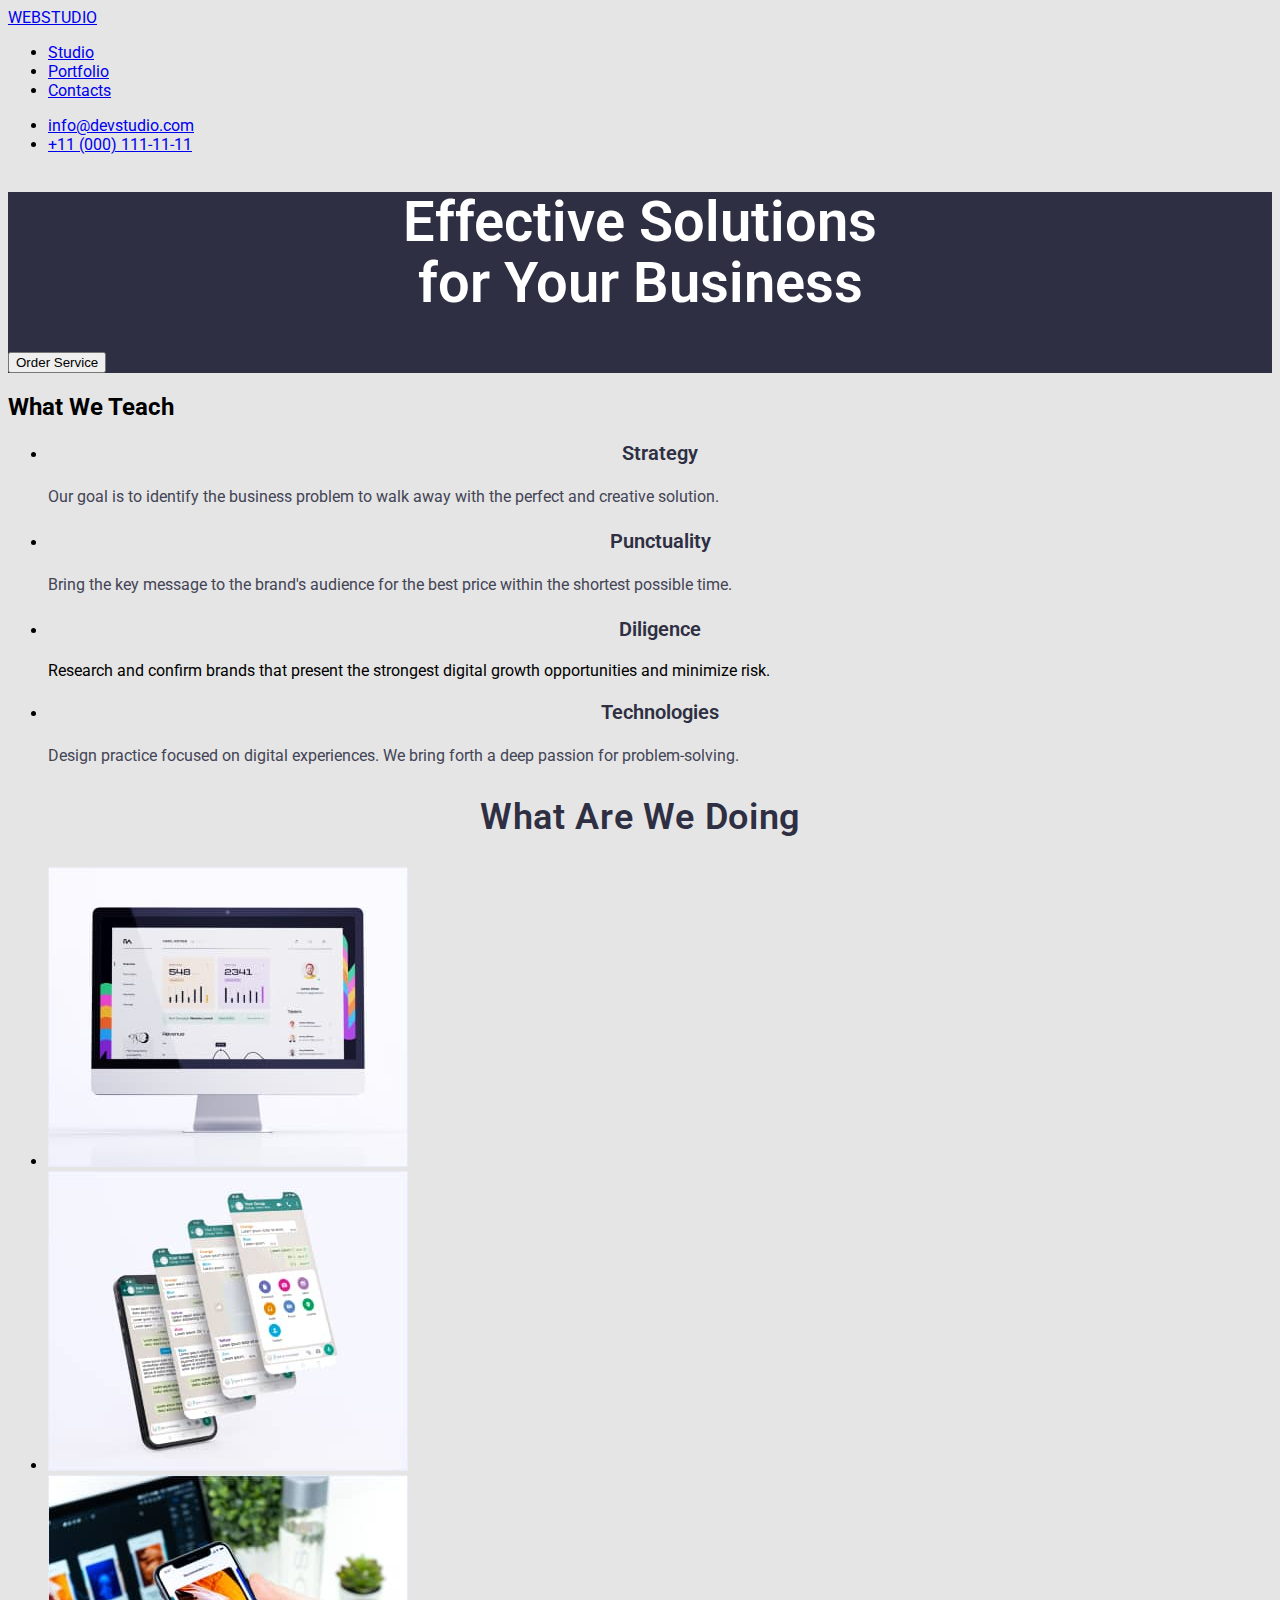
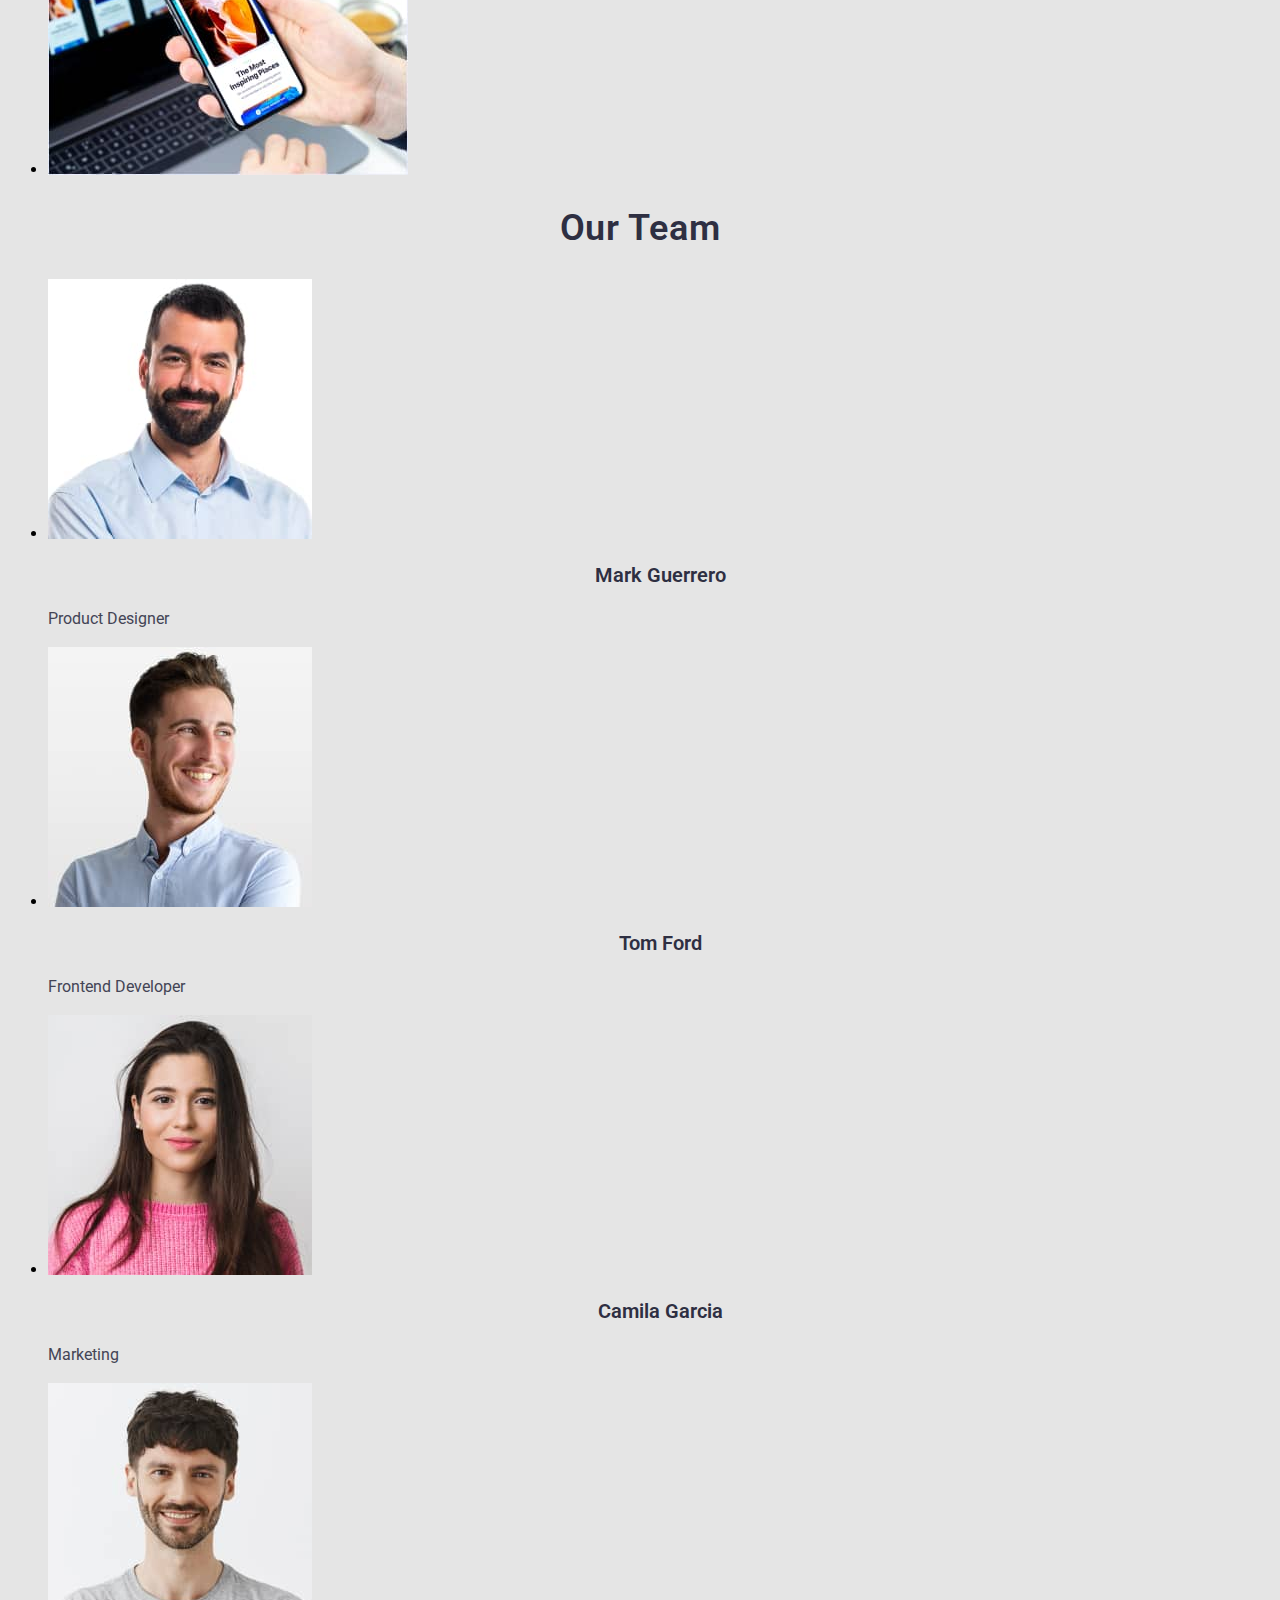
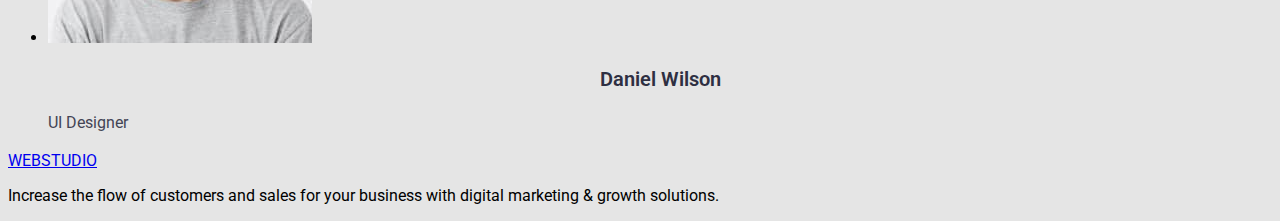
==== index.html @ 8666679b "summary" ====
<!DOCTYPE html>
<html lang="en">
  <head>
    <meta charset="UTF-8" >
    <meta http-equiv="X-UA-Compatible" content="IE=edge" >
    <meta name="viewport" content="width=device-width, initial-scale=1.0" >
    <title>Studio</title>
    <link href="https://fonts.googleapis.com/css2?family=Raleway:wght@700&family=Roboto:wght@400;500;700;900&display=swap" rel="stylesheet">
    <link rel="stylesheet" href="css/styles.css">
  </head>
  <body class="body">
    <!--шапка сторінки-->
    <header class="header">
      <nav>
        <a class="logo" href="./index.html"><span>WEB</span><span>STUDIO</span></a>
        <ul class="list-nav">
          <li><a href="./index.html">Studio</a></li>
          <li><a href="./portfolio.html">Portfolio</a></li>
          <li><a href="Contacts">Contacts</a></li>
        </ul>
      </nav>
      <ul class="list-contacts">
        <li><a href="mailto:info@devstudio.com">info@devstudio.com</a></li>
        <li><a href="tel:+110001111111">+11 (000) 111-11-11</a></li>
      </ul>
    </header>
    <main class="main">
      <!--заголовок і кнопка-->
      <section class="hero">
        <h1 class="title">Effective Solutions <br >for Your Business</h1>

        <button type="button">Order Service</button>
      </section>
      <!--Можлививй прихований заголовок 2-го типу. Перша секція тексту-->
      <section class="">
        <h2 class="hided">What We Teach</h2>
        <ul class="list-teaching" >
          <li>
            <h3 class="list-title">Strategy</h3>
            <p class="text">
              Our goal is to identify the business problem to walk away with the
              perfect and creative solution.
            </p>
          </li>
          <li>
            <h3 class="list-title">Punctuality</h3>
            <p class="text">
              Bring the key message to the brand's audience for the best price
              within the shortest possible time.
            </p>
          </li>
          <li>
            <h3 class="list-title">Diligence</h3>
            <p>
              Research and confirm brands that present the strongest digital
              growth opportunities and minimize risk.
            </p>
          </li>
          <li>
            <h3 class="list-title">Technologies</h3>
            <p class="text">
              Design practice focused on digital experiences. We bring forth a
              deep passion for problem-solving.
            </p>
          </li>
        </ul>
      </section>

      <!--список з першими фото-->
      <section class="works">
        <h2 class=secondary-title>What Are We Doing</h2>
        <ul>
          <li>
            <img src="./images/img1.jpg" alt="personal computer" width="360" >
          </li>
          <li>
            <img src="./images/img2.jpg" alt="app for phone" width="360" >
          </li>
          <li>
            <img src="./images/img3.jpg" alt="mobile phone" width="360" >
          </li>
        </ul>
      </section>

      <!--список з учасниками-->
      <section class="team">
        <h2 class="secondary-title">Our Team</h2>
        <ul>
          <li>
            <img src="./images/img4.jpg" alt="our designer" width="264" >
            <h3 class="list-title">Mark Guerrero</h3>
            <p class="text">Product Designer</p>
          </li>
          <li>
            <img src="./images/img5.jpg" alt="our developer" width="264" >
            <h3 class="list-title">Tom Ford</h3>
            <p class="text">Frontend Developer</p>
          </li>
          <li>
            <img src="./images/img6.jpg" alt="our marketing" width="264" >
            <h3 class="list-title">Camila Garcia</h3>
            <p class="text">Marketing</p>
          </li>
          <li>
            <img src="./images/img7.jpg" alt="our ul designer" width="264" >
            <h3 class="list-title">Daniel Wilson</h3>
            <p class="text">UI Designer</p>
          </li>
        </ul>
      </section>
    </main>
    <!--підвал, але без посилань-->
    <footer class="footer">
      <a class="logo" href="./index.html">WEB<span>STUDIO</span></a>
      <p class="footer-text">
        Increase the flow of customers and sales for your business with digital
        marketing & growth solutions.
      </p>
    </footer>
  </body>
</html>
---- css/styles.css ----
:root {
--primary-brand : #4D5AE5;
--text-col : #434455;
--dark : #2E2F42;


}

.body {
    font-family: 'Roboto';
    background-color: #E5E5E5;

}
.logo {

}

.hero {
  background-color: var(--dark);  
}

.title {
    color: #FFFFFF;
font-style: normal;
font-weight: 600;
font-size: 56px;
line-height: 1.1;
text-align: center;
}
.button:hover {
    
}
.secondary-title {
    color: var(--dark);
    font-style: normal;
    font-weight: 600;
    font-size: 36px;
    line-height: 1.1;
    text-align: center;
    letter-spacing: 0.02em;
    text-transform: capitalize;
}
.list-title {
font-style: normal;
font-weight: 600;
font-size: 20px;
line-height: 1.2;
text-align: center;
color: var(--dark);
}

.text {
font-style: normal;
font-weight: 400;
font-size: 16px;
line-height: 1.5;
color: var(--text-col);
}
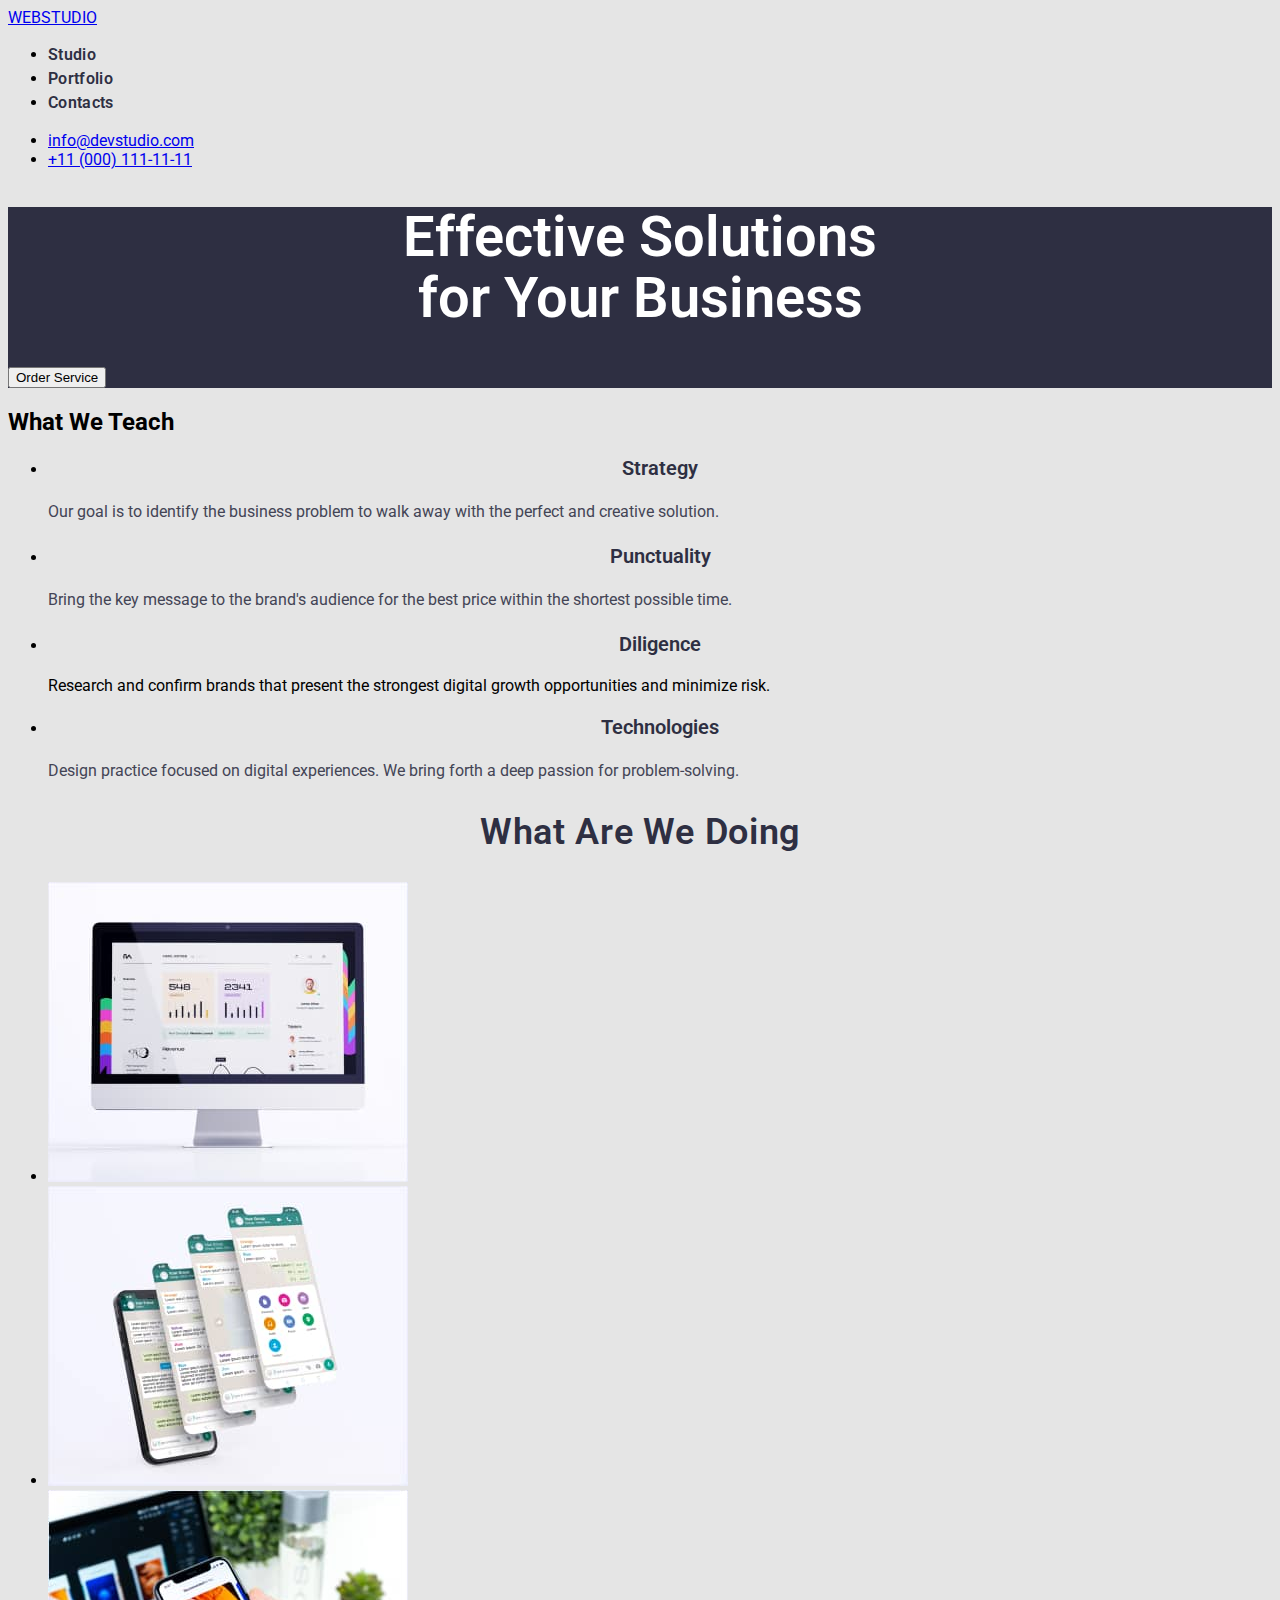
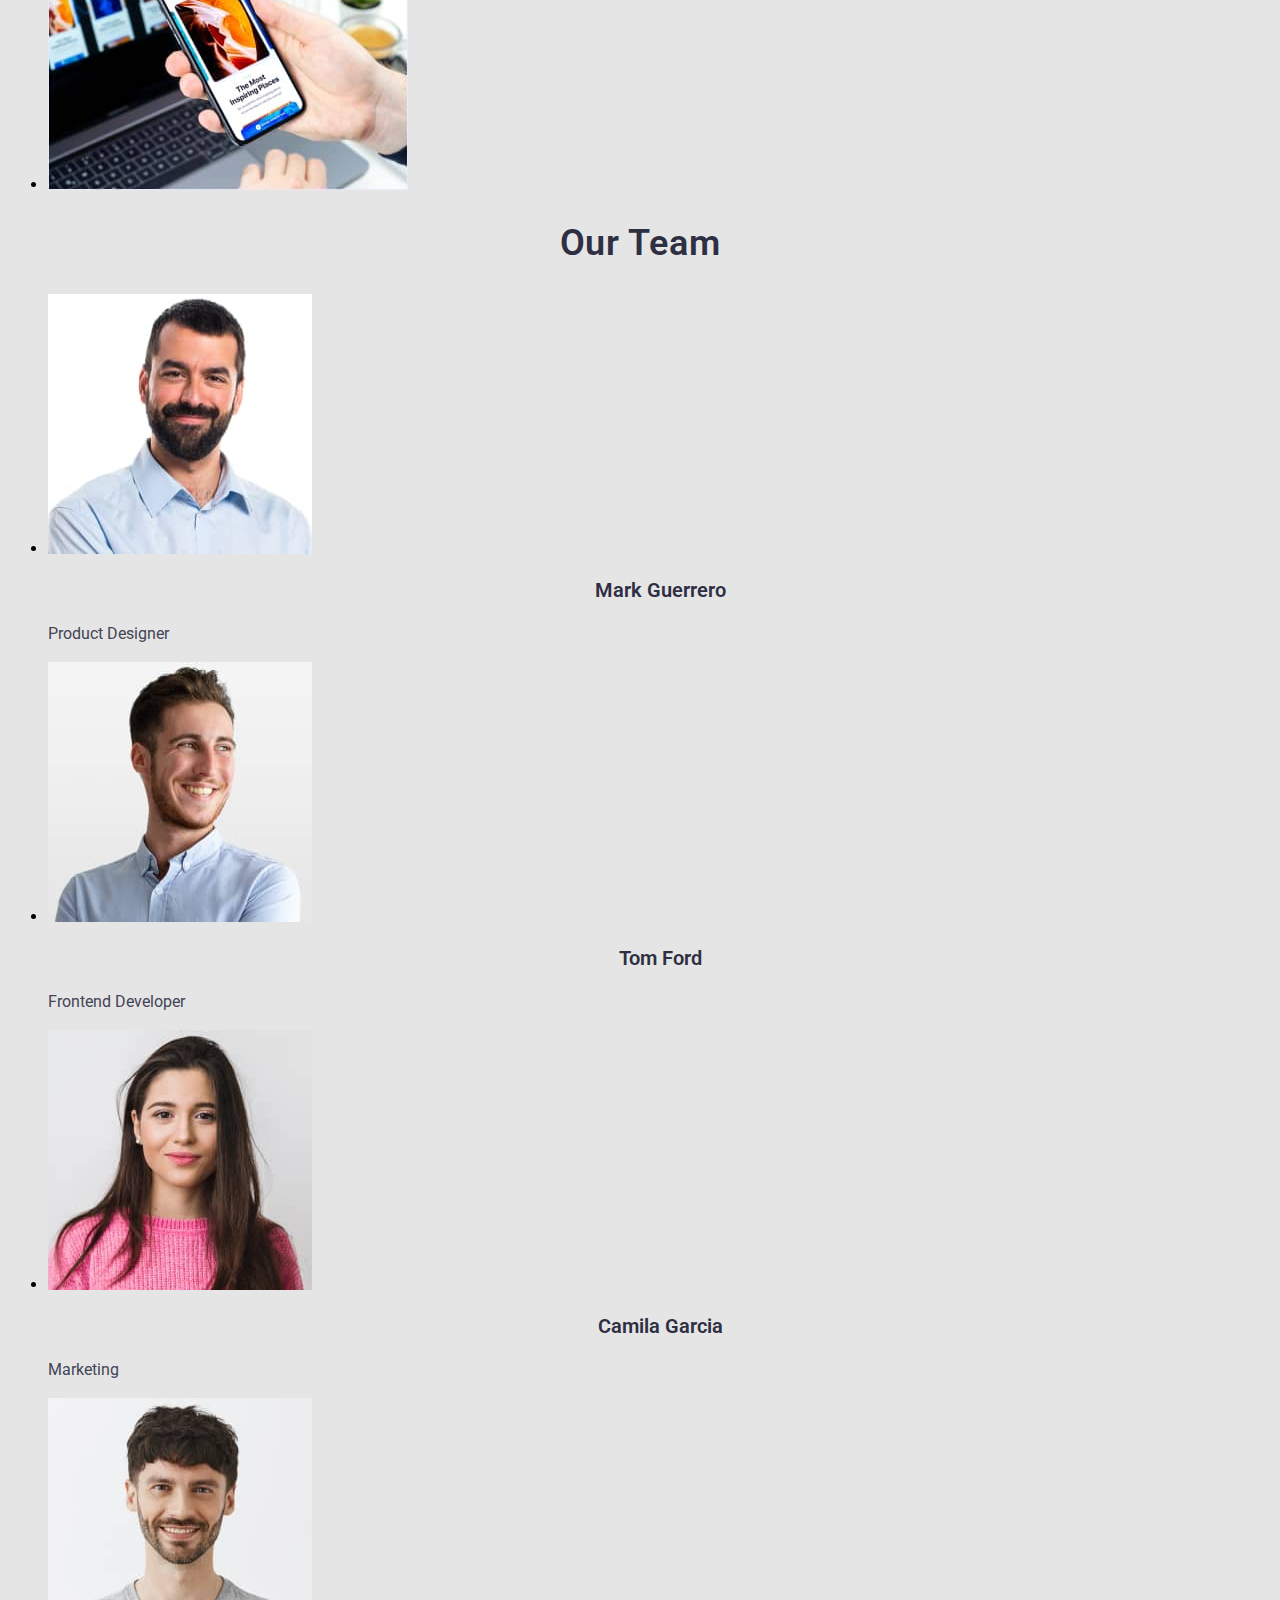
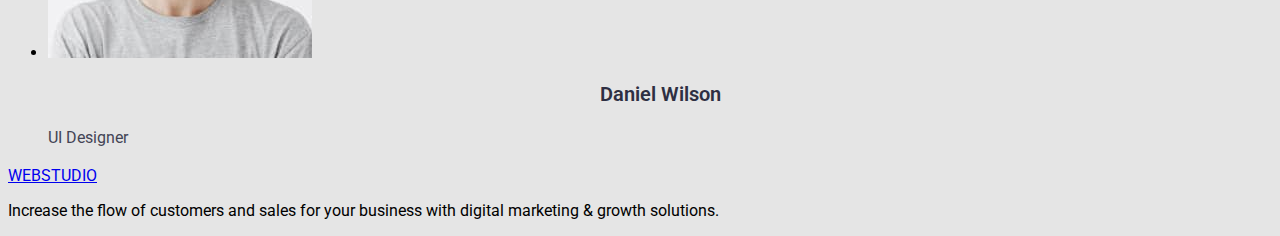
==== commit 0eadfb58: "summary" ====
--- a/index.html
+++ b/index.html
@@ -8,20 +8,26 @@
     <link href="https://fonts.googleapis.com/css2?family=Raleway:wght@700&family=Roboto:wght@400;500;700;900&display=swap" rel="stylesheet">
     <link rel="stylesheet" href="css/styles.css">
   </head>
-  <body class="body">
+  <body class="main-body">
     <!--шапка сторінки-->
-    <header class="header">
-      <nav>
+    <header class="page-header">
+      <nav class="page-nav">
         <a class="logo" href="./index.html"><span>WEB</span><span>STUDIO</span></a>
-        <ul class="list-nav">
-          <li><a href="./index.html">Studio</a></li>
-          <li><a href="./portfolio.html">Portfolio</a></li>
-          <li><a href="Contacts">Contacts</a></li>
+        <ul class="nav list">
+          <li class="nav-list-item">
+            <a class="link-nav list" href="./index.html">Studio</a>
+          </li>
+          <li class="nav-list-item">
+            <a class="link-nav list" href="./portfolio.html">Portfolio</a>
+          </li>
+          <li class="nav-list-item">
+            <a class="link-nav list" href="Contacts">Contacts</a>
+          </li>
         </ul>
       </nav>
-      <ul class="list-contacts">
-        <li><a href="mailto:info@devstudio.com">info@devstudio.com</a></li>
-        <li><a href="tel:+110001111111">+11 (000) 111-11-11</a></li>
+      <ul class="contacts list">
+        <li class="contact-list-item"><a class="contact-phone" href="mailto:info@devstudio.com">info@devstudio.com</a></li>
+        <li class="contact-list-item"><a class="contact-mail" href="tel:+110001111111">+11 (000) 111-11-11</a></li>
       </ul>
     </header>
     <main class="main">
--- a/css/styles.css
+++ b/css/styles.css
@@ -5,14 +5,29 @@
 
 
 }
+.list {
+text-decoration: none;
+}
 
-.body {
+.main-body {
     font-family: 'Roboto';
     background-color: #E5E5E5;
 
 }
 .logo {
 
+}
+.link-nav {
+font-weight: 600;
+font-size: 16px;
+line-height: 1.5;
+letter-spacing: 0.02em;
+color: #2E2F42;
+}
+
+.link-nav:hover,
+.link-nav:focus {
+    color: #434455;
 }
 
 .hero {
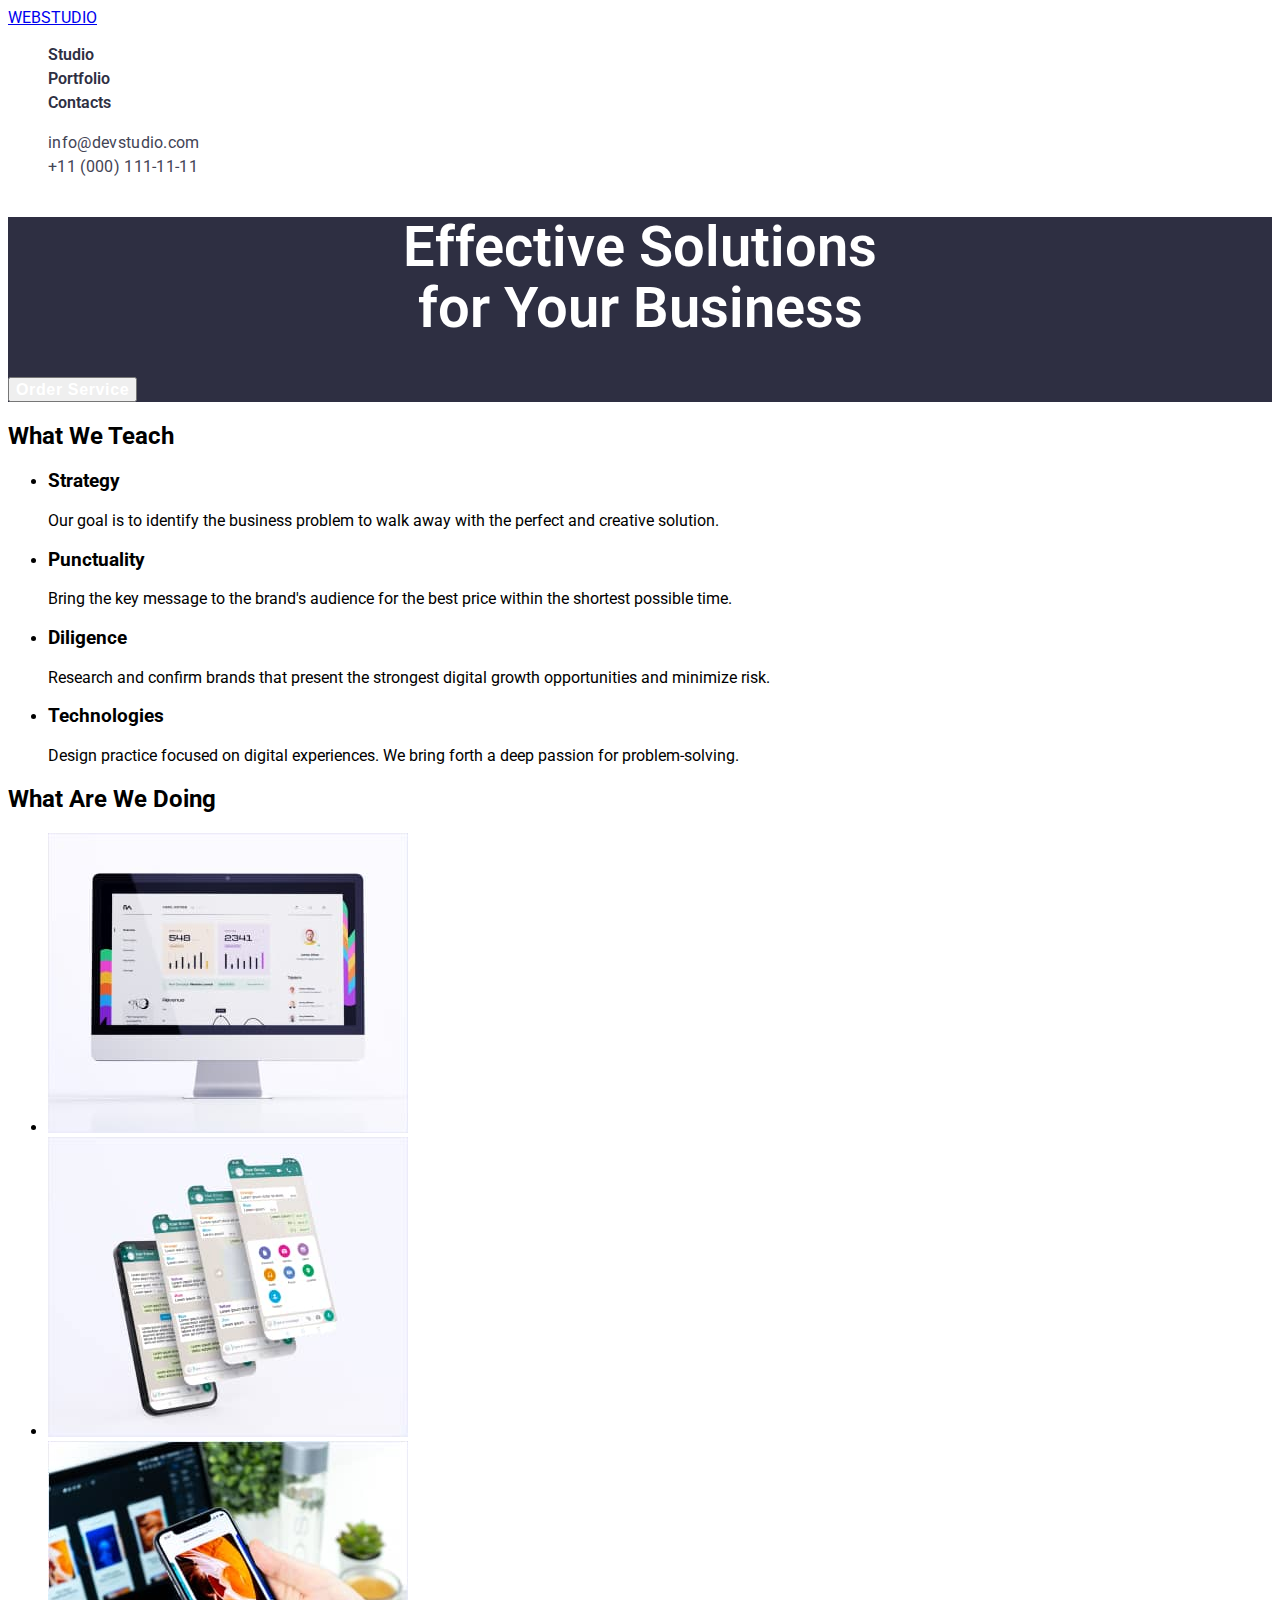
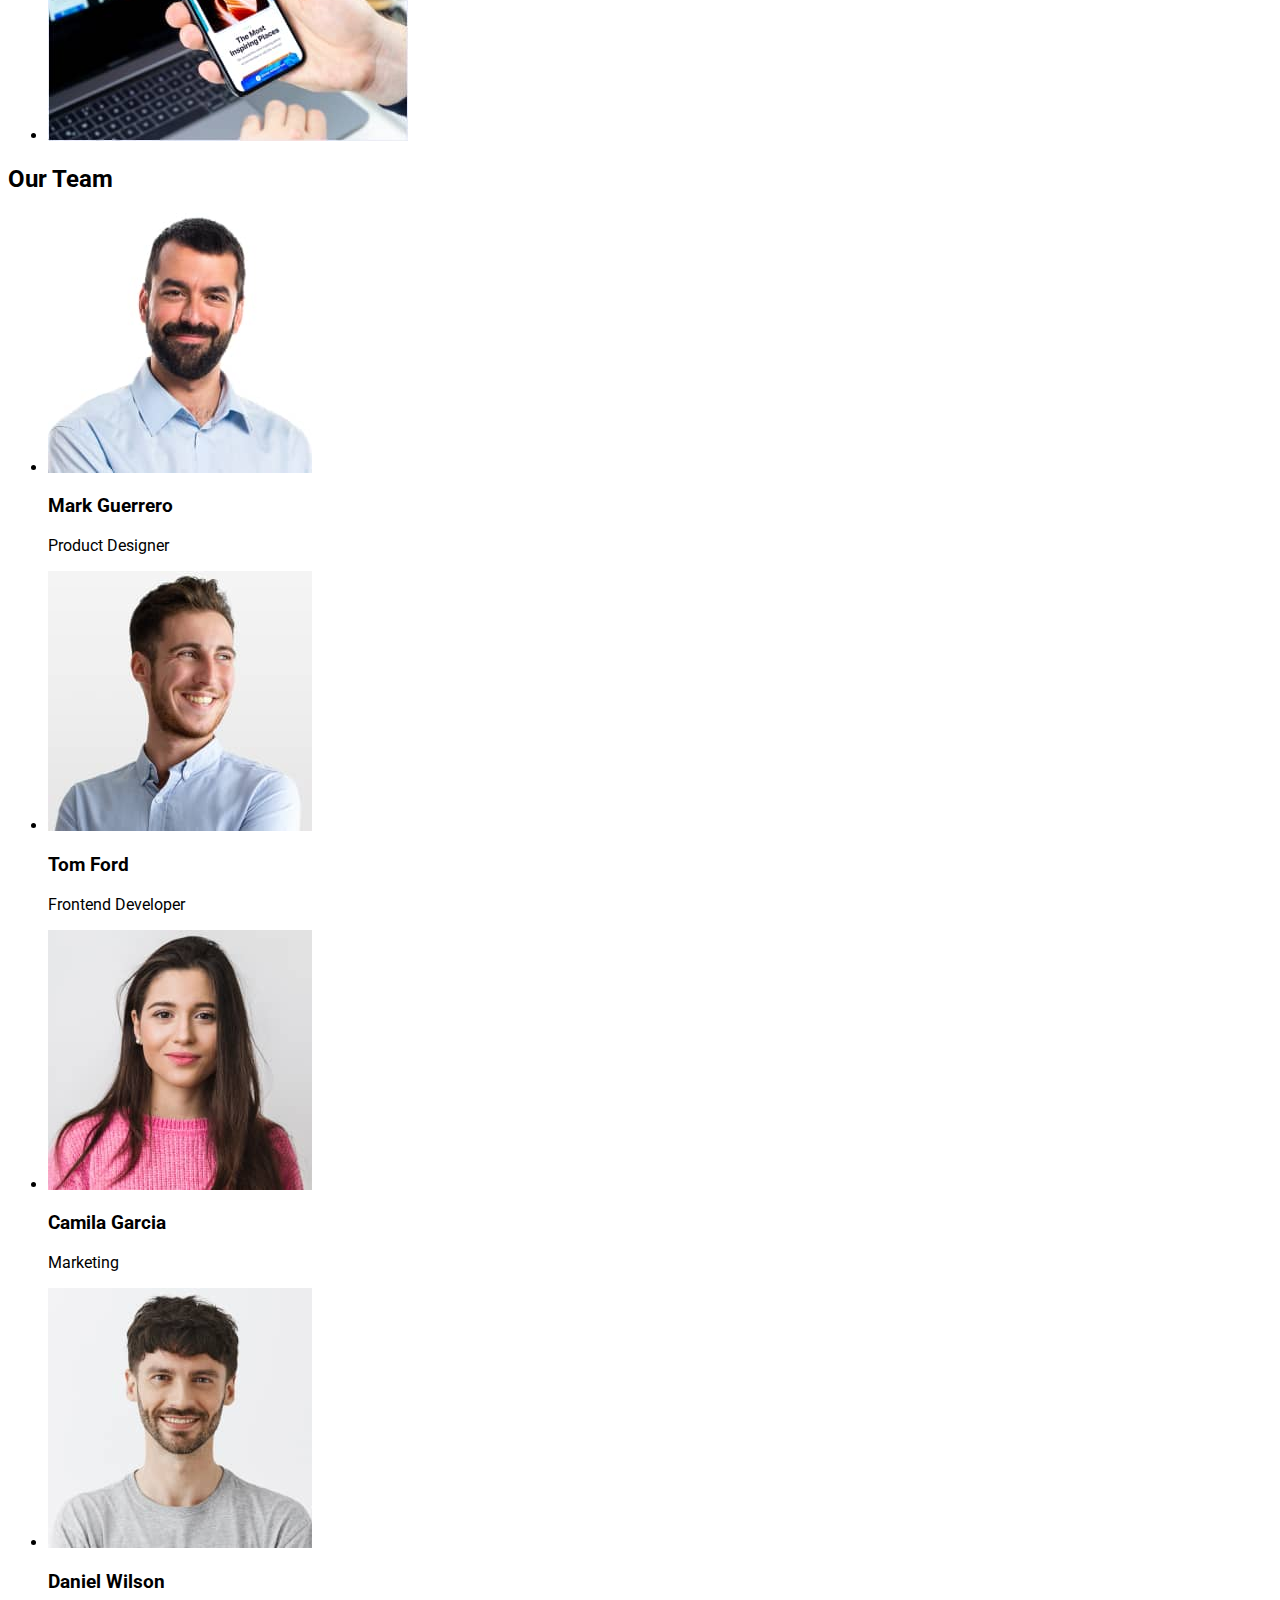
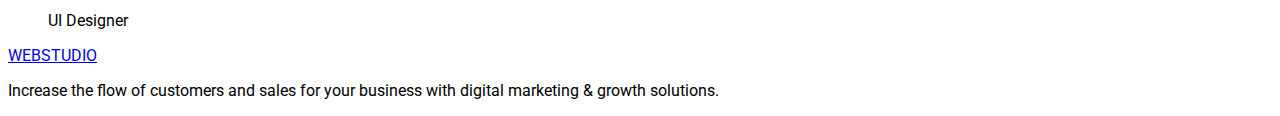
==== commit e3270290: "summary" ====
--- a/index.html
+++ b/index.html
@@ -8,63 +8,63 @@
     <link href="https://fonts.googleapis.com/css2?family=Raleway:wght@700&family=Roboto:wght@400;500;700;900&display=swap" rel="stylesheet">
     <link rel="stylesheet" href="css/styles.css">
   </head>
-  <body class="main-body">
+  <body class="page">
     <!--шапка сторінки-->
     <header class="page-header">
       <nav class="page-nav">
         <a class="logo" href="./index.html"><span>WEB</span><span>STUDIO</span></a>
-        <ul class="nav list">
-          <li class="nav-list-item">
-            <a class="link-nav list" href="./index.html">Studio</a>
+        <ul class="menu list">
+          <li class="menu-item">
+            <a class="menu-link link" href="./index.html">Studio</a>
           </li>
-          <li class="nav-list-item">
-            <a class="link-nav list" href="./portfolio.html">Portfolio</a>
+          <li class="menu-item">
+            <a class="menu-link link" href="./portfolio.html">Portfolio</a>
           </li>
-          <li class="nav-list-item">
-            <a class="link-nav list" href="Contacts">Contacts</a>
+          <li class="menu-item">
+            <a class="menu-link link" href="./Contacts">Contacts</a>
           </li>
         </ul>
       </nav>
-      <ul class="contacts list">
-        <li class="contact-list-item"><a class="contact-phone" href="mailto:info@devstudio.com">info@devstudio.com</a></li>
-        <li class="contact-list-item"><a class="contact-mail" href="tel:+110001111111">+11 (000) 111-11-11</a></li>
+      <ul class="menu-contacts list">
+        <li><a class="contact-phone link" href="mailto:info@devstudio.com">info@devstudio.com</a></li>
+        <li><a class="contact-mail link" href="tel:+110001111111">+11 (000) 111-11-11</a></li>
       </ul>
     </header>
-    <main class="main">
+    <main class="">
       <!--заголовок і кнопка-->
       <section class="hero">
-        <h1 class="title">Effective Solutions <br >for Your Business</h1>
+        <h1 class="hero-title">Effective Solutions <br >for Your Business</h1>
 
-        <button type="button">Order Service</button>
+        <button class="btn" type="button">Order Service</button>
       </section>
       <!--Можлививй прихований заголовок 2-го типу. Перша секція тексту-->
       <section class="">
         <h2 class="hided">What We Teach</h2>
-        <ul class="list-teaching" >
+        <ul class="" >
           <li>
-            <h3 class="list-title">Strategy</h3>
-            <p class="text">
+            <h3 class="">Strategy</h3>
+            <p class="">
               Our goal is to identify the business problem to walk away with the
               perfect and creative solution.
             </p>
           </li>
           <li>
-            <h3 class="list-title">Punctuality</h3>
-            <p class="text">
+            <h3 class="">Punctuality</h3>
+            <p class="">
               Bring the key message to the brand's audience for the best price
               within the shortest possible time.
             </p>
           </li>
           <li>
-            <h3 class="list-title">Diligence</h3>
+            <h3 class="">Diligence</h3>
             <p>
               Research and confirm brands that present the strongest digital
               growth opportunities and minimize risk.
             </p>
           </li>
           <li>
-            <h3 class="list-title">Technologies</h3>
-            <p class="text">
+            <h3 class="">Technologies</h3>
+            <p class="">
               Design practice focused on digital experiences. We bring forth a
               deep passion for problem-solving.
             </p>
@@ -73,9 +73,9 @@
       </section>
 
       <!--список з першими фото-->
-      <section class="works">
-        <h2 class=secondary-title>What Are We Doing</h2>
-        <ul>
+      <section class="">
+        <h2 class="">What Are We Doing</h2>
+        <ul class="">
           <li>
             <img src="./images/img1.jpg" alt="personal computer" width="360" >
           </li>
@@ -89,36 +89,36 @@
       </section>
 
       <!--список з учасниками-->
-      <section class="team">
-        <h2 class="secondary-title">Our Team</h2>
-        <ul>
+      <section class="">
+        <h2 class="">Our Team</h2>
+        <ul class="">
           <li>
             <img src="./images/img4.jpg" alt="our designer" width="264" >
-            <h3 class="list-title">Mark Guerrero</h3>
-            <p class="text">Product Designer</p>
+            <h3 class="">Mark Guerrero</h3>
+            <p class="">Product Designer</p>
           </li>
           <li>
             <img src="./images/img5.jpg" alt="our developer" width="264" >
-            <h3 class="list-title">Tom Ford</h3>
-            <p class="text">Frontend Developer</p>
+            <h3 class="">Tom Ford</h3>
+            <p class="">Frontend Developer</p>
           </li>
           <li>
             <img src="./images/img6.jpg" alt="our marketing" width="264" >
-            <h3 class="list-title">Camila Garcia</h3>
-            <p class="text">Marketing</p>
+            <h3 class="">Camila Garcia</h3>
+            <p class="">Marketing</p>
           </li>
           <li>
             <img src="./images/img7.jpg" alt="our ul designer" width="264" >
-            <h3 class="list-title">Daniel Wilson</h3>
-            <p class="text">UI Designer</p>
+            <h3 class="">Daniel Wilson</h3>
+            <p class="">UI Designer</p>
           </li>
         </ul>
       </section>
     </main>
     <!--підвал, але без посилань-->
-    <footer class="footer">
+    <footer>
       <a class="logo" href="./index.html">WEB<span>STUDIO</span></a>
-      <p class="footer-text">
+      <p class="">
         Increase the flow of customers and sales for your business with digital
         marketing & growth solutions.
       </p>
--- a/css/styles.css
+++ b/css/styles.css
@@ -2,72 +2,79 @@
 --primary-brand : #4D5AE5;
 --text-col : #434455;
 --dark : #2E2F42;
-
-
+--subtle-text : #8E8F99;
+--accent : #E7E9FC;
+--light : #F4F4FD;
+--success : #31D0AA;
 }
-.list {
-text-decoration: none;
+body {
+    font-family: 'Roboto', sans-serif;
+    background-color: #ffffff;
 }
 
-.main-body {
-    font-family: 'Roboto';
-    background-color: #E5E5E5;
-
+.list {
+    list-style: none; 
 }
-.logo {
-
+.link {
+    text-decoration: none;
 }
-.link-nav {
+.menu-link {
 font-weight: 600;
+font-size: 16px;
+line-height: 24px;
+letter-spacing: 1.5;
+color: var(--dark);
+}
+.contact-phone {
+font-weight: 400;
 font-size: 16px;
 line-height: 1.5;
 letter-spacing: 0.02em;
-color: #2E2F42;
+color: var(--text-col);
 }
-
-.link-nav:hover,
-.link-nav:focus {
-    color: #434455;
+.contact-phone:hover,
+.contact-phone:focus {
+    color: var(--primary-brand)
+}
+.contact-mail {
+font-weight: 400;
+font-size: 16px;
+line-height: 1.5;
+letter-spacing: 0.02em;
+color: #434455;
+}
+.contact-mail:hover,
+.contact-mail:focus {
+    color: #4D5AE5;
 }
 
 .hero {
-  background-color: var(--dark);  
+    background-color: var(--dark);  
+  }
+.hero-title {
+      color: #FFFFFF;
+  font-style: normal;
+  font-weight: 600;
+  font-size: 56px;
+  line-height: 1.1;
+  text-align: center;
+  }
+
+.btn {
+font-weight: 600;
+font-size: 16px;
+line-height: 1.19;
+display: flex;
+align-items: center;
+letter-spacing: 0.04em;
+color: #FFFFFF;
+cursor: pointer;
+}
+.btn:hover,
+.btn:focus {
+    background-color: var(--primary-brand);
+    color: #ffffff;
 }
 
-.title {
-    color: #FFFFFF;
-font-style: normal;
-font-weight: 600;
-font-size: 56px;
-line-height: 1.1;
-text-align: center;
-}
-.button:hover {
-    
-}
-.secondary-title {
-    color: var(--dark);
-    font-style: normal;
-    font-weight: 600;
-    font-size: 36px;
-    line-height: 1.1;
-    text-align: center;
-    letter-spacing: 0.02em;
-    text-transform: capitalize;
-}
-.list-title {
-font-style: normal;
-font-weight: 600;
-font-size: 20px;
-line-height: 1.2;
-text-align: center;
-color: var(--dark);
-}
 
-.text {
-font-style: normal;
-font-weight: 400;
-font-size: 16px;
-line-height: 1.5;
-color: var(--text-col);
-}
+
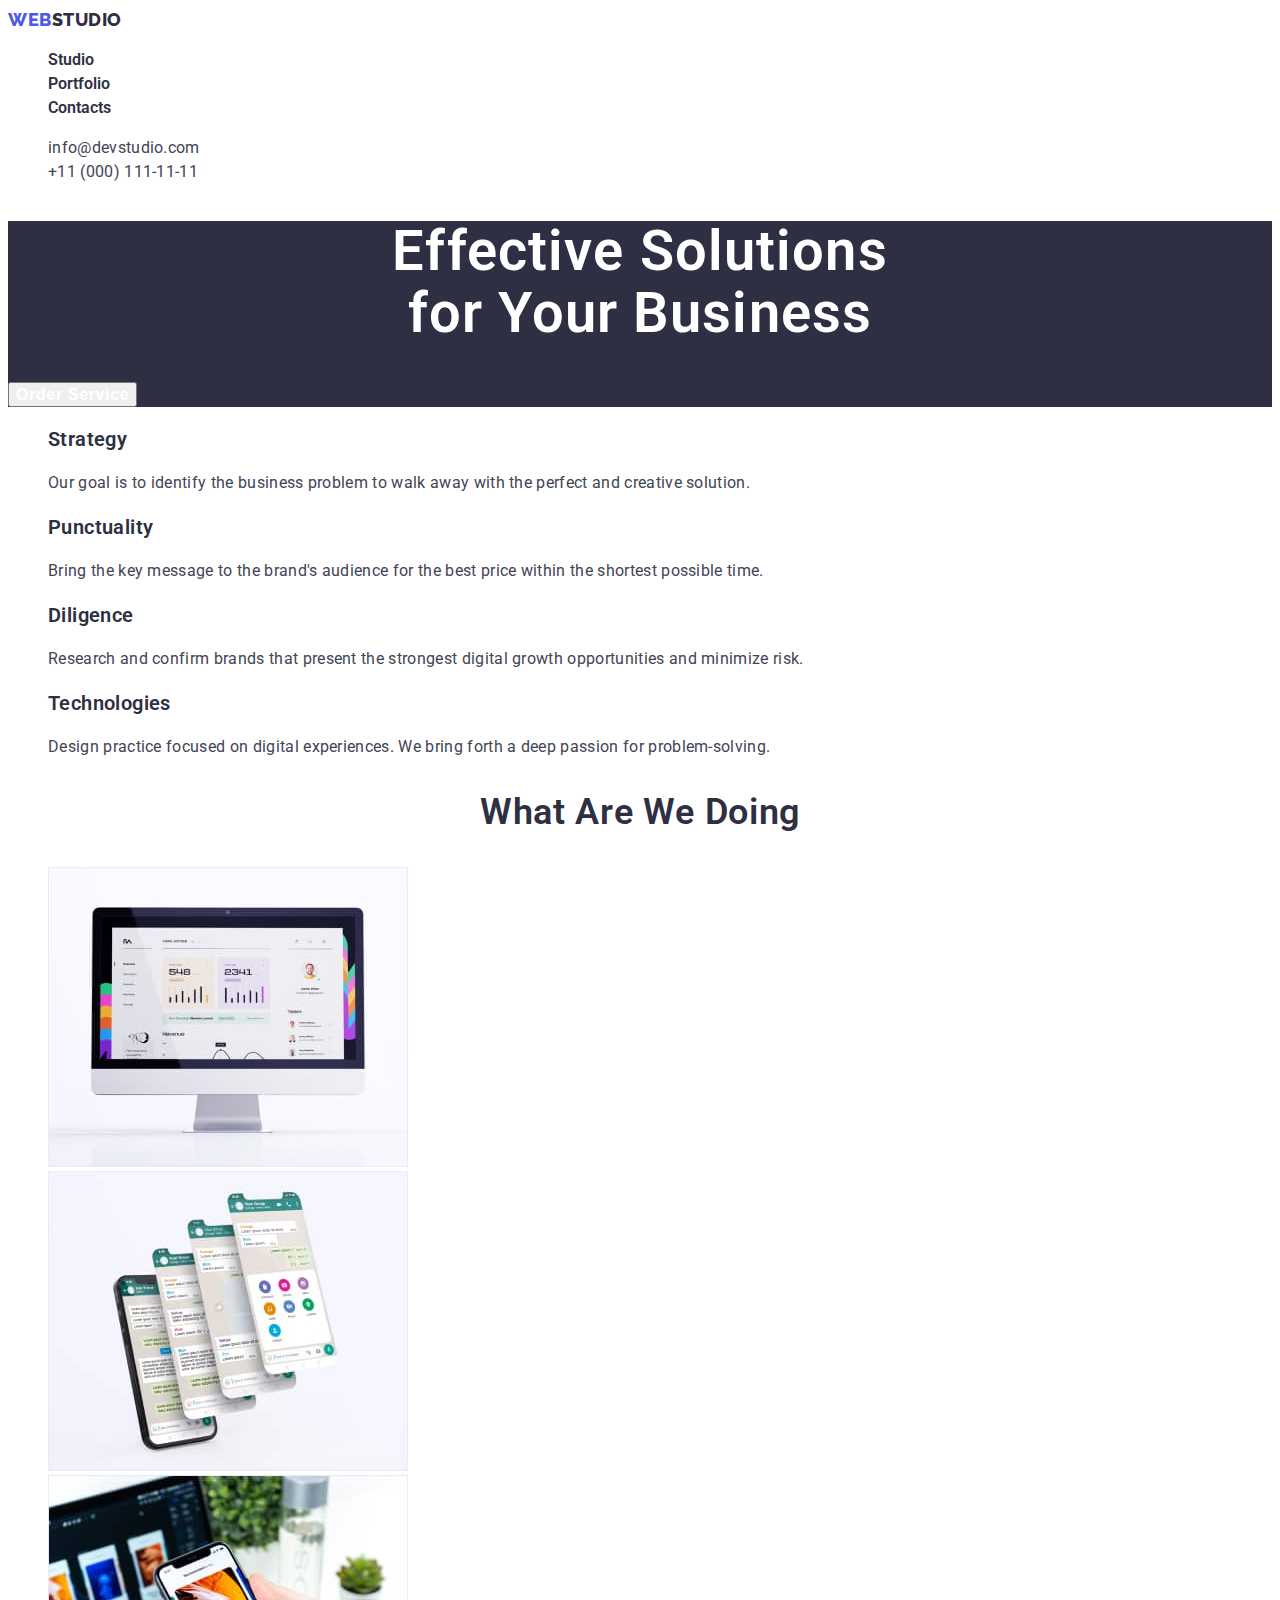
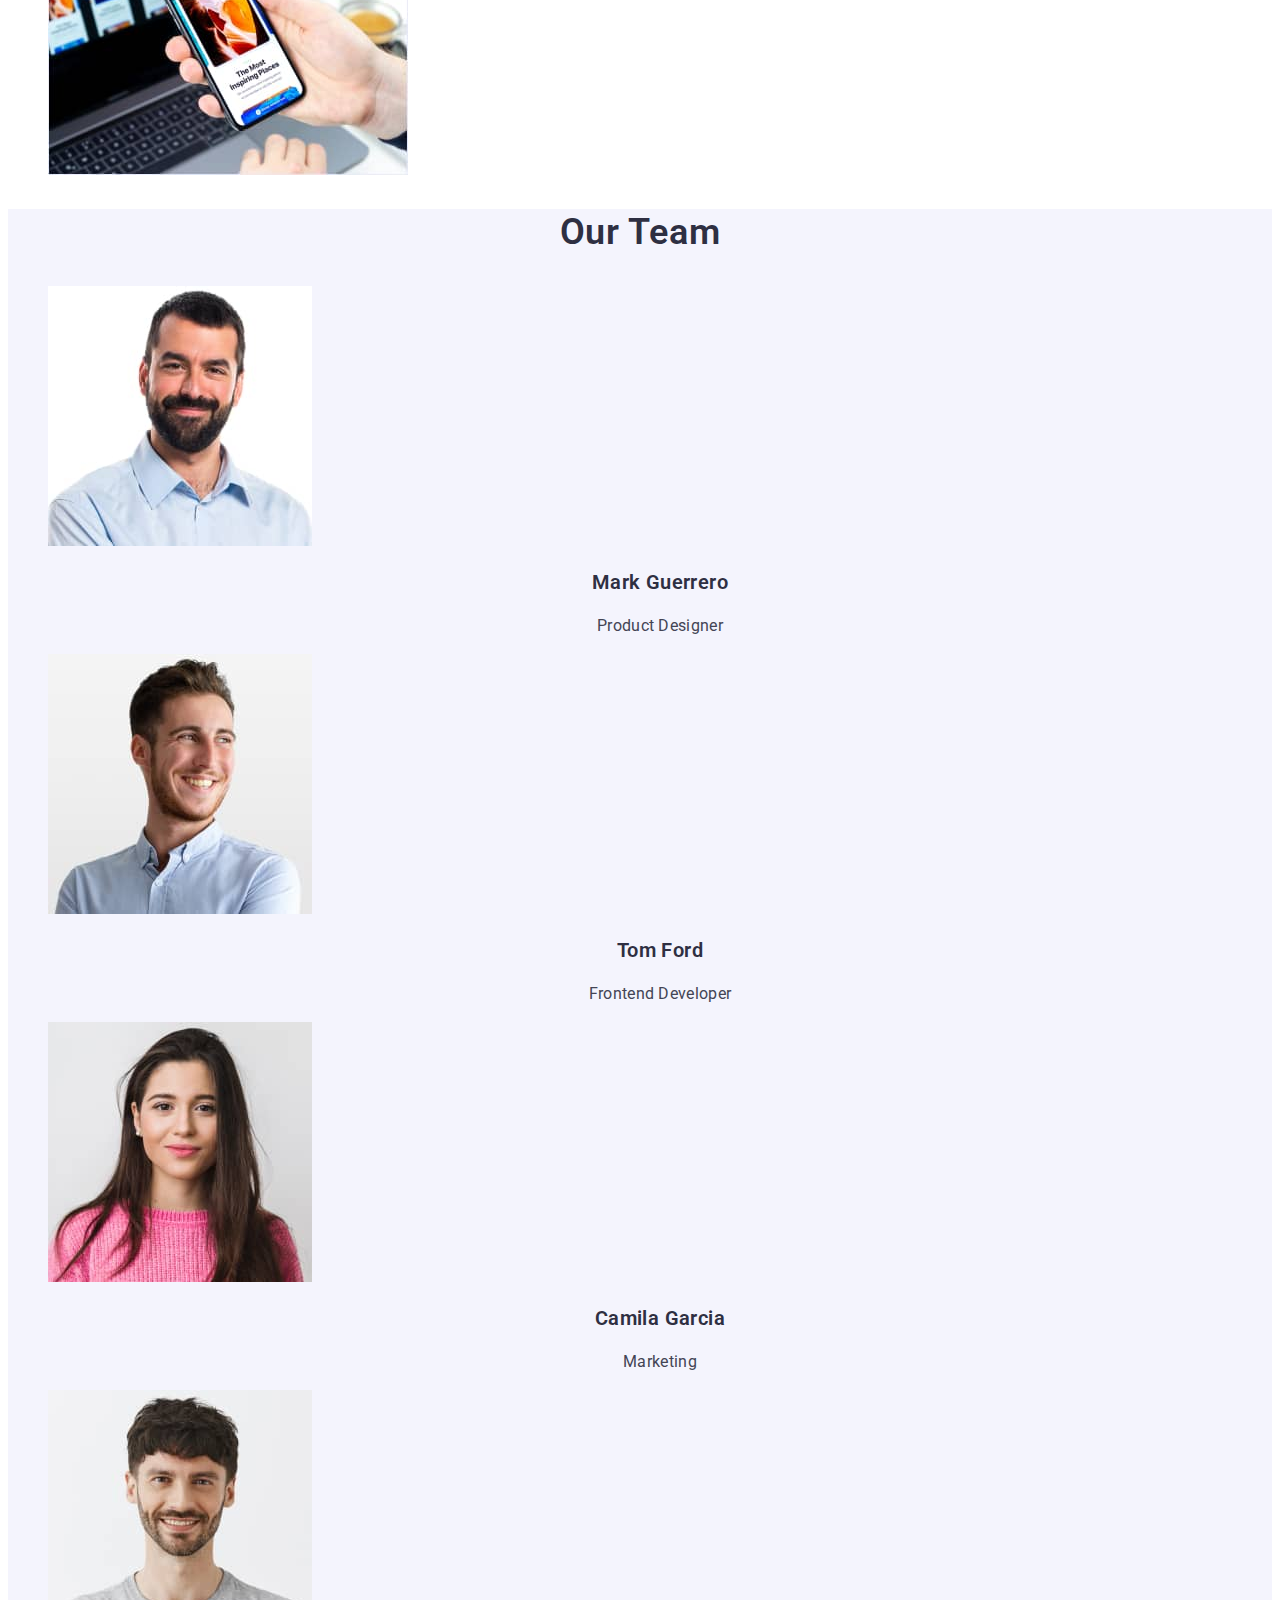
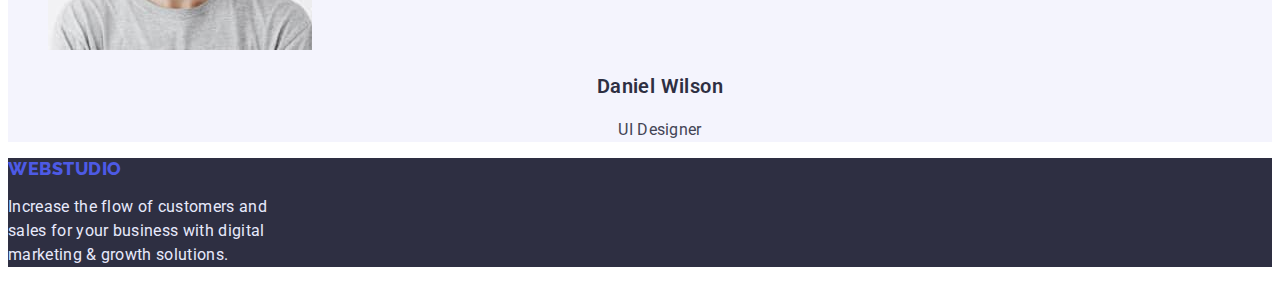
==== commit 4096624e: "summary" ====
--- a/index.html
+++ b/index.html
@@ -12,7 +12,7 @@
     <!--шапка сторінки-->
     <header class="page-header">
       <nav class="page-nav">
-        <a class="logo" href="./index.html"><span>WEB</span><span>STUDIO</span></a>
+        <a class="logo link" href="./index.html">WEB<span class="text-logo">STUDIO</span></a>
         <ul class="menu list">
           <li class="menu-item">
             <a class="menu-link link" href="./index.html">Studio</a>
@@ -30,7 +30,7 @@
         <li><a class="contact-mail link" href="tel:+110001111111">+11 (000) 111-11-11</a></li>
       </ul>
     </header>
-    <main class="">
+    <main class="content">
       <!--заголовок і кнопка-->
       <section class="hero">
         <h1 class="hero-title">Effective Solutions <br >for Your Business</h1>
@@ -38,33 +38,33 @@
         <button class="btn" type="button">Order Service</button>
       </section>
       <!--Можлививй прихований заголовок 2-го типу. Перша секція тексту-->
-      <section class="">
+      <section class="section-work">
         <h2 class="hided">What We Teach</h2>
-        <ul class="" >
+        <ul class="works-list list" >
           <li>
-            <h3 class="">Strategy</h3>
-            <p class="">
+            <h3 class="works-title">Strategy</h3>
+            <p class="text">
               Our goal is to identify the business problem to walk away with the
               perfect and creative solution.
             </p>
           </li>
           <li>
-            <h3 class="">Punctuality</h3>
-            <p class="">
+            <h3 class="works-title">Punctuality</h3>
+            <p class="text">
               Bring the key message to the brand's audience for the best price
               within the shortest possible time.
             </p>
           </li>
           <li>
-            <h3 class="">Diligence</h3>
-            <p>
+            <h3 class="works-title">Diligence</h3>
+            <p class="text">
               Research and confirm brands that present the strongest digital
               growth opportunities and minimize risk.
             </p>
           </li>
           <li>
-            <h3 class="">Technologies</h3>
-            <p class="">
+            <h3 class="works-title">Technologies</h3>
+            <p class="text">
               Design practice focused on digital experiences. We bring forth a
               deep passion for problem-solving.
             </p>
@@ -73,53 +73,53 @@
       </section>
 
       <!--список з першими фото-->
-      <section class="">
-        <h2 class="">What Are We Doing</h2>
-        <ul class="">
-          <li>
+      <section class="section-app">
+        <h2 class="secondary-title">What Are We Doing</h2>
+        <ul class="apps-list list">
+          <li class="apps-list-item">
             <img src="./images/img1.jpg" alt="personal computer" width="360" >
           </li>
-          <li>
+          <li class="apps-list-item">
             <img src="./images/img2.jpg" alt="app for phone" width="360" >
           </li>
-          <li>
+          <li class="apps-list-item">
             <img src="./images/img3.jpg" alt="mobile phone" width="360" >
           </li>
         </ul>
       </section>
 
       <!--список з учасниками-->
-      <section class="">
-        <h2 class="">Our Team</h2>
-        <ul class="">
-          <li>
+      <section class="section-team">
+        <h2 class="secondary-title">Our Team</h2>
+        <ul class="team-list list">
+          <li class="team-list-item">
             <img src="./images/img4.jpg" alt="our designer" width="264" >
-            <h3 class="">Mark Guerrero</h3>
-            <p class="">Product Designer</p>
+            <h3 class="team-title">Mark Guerrero</h3>
+            <p class="team-text">Product Designer</p>
           </li>
-          <li>
+          <li class="team-list-item">
             <img src="./images/img5.jpg" alt="our developer" width="264" >
-            <h3 class="">Tom Ford</h3>
-            <p class="">Frontend Developer</p>
+            <h3 class="team-title">Tom Ford</h3>
+            <p class="team-text">Frontend Developer</p>
           </li>
-          <li>
+          <li class="team-list-item">
             <img src="./images/img6.jpg" alt="our marketing" width="264" >
-            <h3 class="">Camila Garcia</h3>
-            <p class="">Marketing</p>
+            <h3 class="team-title">Camila Garcia</h3>
+            <p class="team-text">Marketing</p>
           </li>
-          <li>
+          <li class="team-list-item">
             <img src="./images/img7.jpg" alt="our ul designer" width="264" >
-            <h3 class="">Daniel Wilson</h3>
-            <p class="">UI Designer</p>
+            <h3 class="team-title">Daniel Wilson</h3>
+            <p class="team-text">UI Designer</p>
           </li>
         </ul>
       </section>
     </main>
     <!--підвал, але без посилань-->
-    <footer>
-      <a class="logo" href="./index.html">WEB<span>STUDIO</span></a>
-      <p class="">
-        Increase the flow of customers and sales for your business with digital
+    <footer class="page-footer">
+      <a class="logo-footer link" href="./index.html">WEB<span class="text-logo-footer">STUDIO</span></a>
+      <p class="text-footer">
+        Increase the flow of customers and <br> sales for your business with digital <br>
         marketing & growth solutions.
       </p>
     </footer>
--- a/css/styles.css
+++ b/css/styles.css
@@ -17,6 +17,23 @@
 }
 .link {
     text-decoration: none;
+}
+.page-header {
+    background-color: #fff;
+}
+.logo {
+color: #4D5AE5;
+font-family: 'Raleway';
+font-weight: 800;
+font-size: 18px;
+line-height: 1.33;
+display: flex;
+align-items: center;
+letter-spacing: 0.03em;
+text-transform: uppercase;
+}
+.text-logo {
+    color: #2E2F42;
 }
 .menu-link {
 font-weight: 600;
@@ -41,23 +58,23 @@
 font-size: 16px;
 line-height: 1.5;
 letter-spacing: 0.02em;
-color: #434455;
+color: var(--text-col);
 }
 .contact-mail:hover,
 .contact-mail:focus {
-    color: #4D5AE5;
+    color: var(--primary-brand);
 }
 
 .hero {
     background-color: var(--dark);  
   }
 .hero-title {
-      color: #FFFFFF;
-  font-style: normal;
+      color: #FFFFFF;;
   font-weight: 600;
   font-size: 56px;
   line-height: 1.1;
   text-align: center;
+  letter-spacing: 0.02em;
   }
 
 .btn {
@@ -75,6 +92,89 @@
     background-color: var(--primary-brand);
     color: #ffffff;
 }
+.filter-btn {
+    
+}
+.hided {
+    display: none;
+}
+.secondary-title {
+    font-weight: 600;
+    font-size: 36px;
+    line-height: 1.33;
+    text-align: center;
+    letter-spacing: 0.02em;
+    text-transform: capitalize;
+    color: #2E2F42;
+}
+
+.works-title {
+    font-weight: 600;
+    font-size: 20px;
+    line-height: 1.2;
+    letter-spacing: 0.02em;
+    color: #2E2F42; 
+}
+.team-title {
+    font-weight: 600;
+    font-size: 20px;
+    line-height: 1.2;
+    letter-spacing: 0.02em;
+    text-align: center;
+    color: #2E2F42;
+}
+.text {
+font-weight: 400;
+font-size: 16px;
+line-height: 1.5;
+letter-spacing: 0.02em;
+color: #434455;
+}
+.team-text {
+font-weight: 400;
+font-size: 16px;
+line-height: 1.5;
+text-align: center;
+letter-spacing: 0.02em;
+color: #434455;
+}
+.section-team {
+ background-color: var(--light);
+}
+.page-footer {
+    background-color: var(--dark);
+}
+.logo-footer {
+    font-family: 'Raleway';
+    font-weight: 800;
+    font-size: 18px;
+    line-height: 1.17;
+    display: flex;
+    align-items: center;
+    letter-spacing: 0.03em;
+    text-transform: uppercase;
+    color: #4D5AE5;
+}
+.text-logo-footer {
+    font-family: 'Raleway';
+    font-weight: 800;
+    font-size: 18px;
+    line-height: 1.17;
+    display: flex;
+    align-items: center;
+    letter-spacing: 0.03em;
+    text-transform: uppercase;
+    color: #4D5AE5;
+}
+.text-footer {
+    font-weight: 400;
+    font-size: 16px;
+    line-height: 1.5;
+    letter-spacing: 0.02em;
+    color: #E7E9FC;
+}
 
 
 
+
+
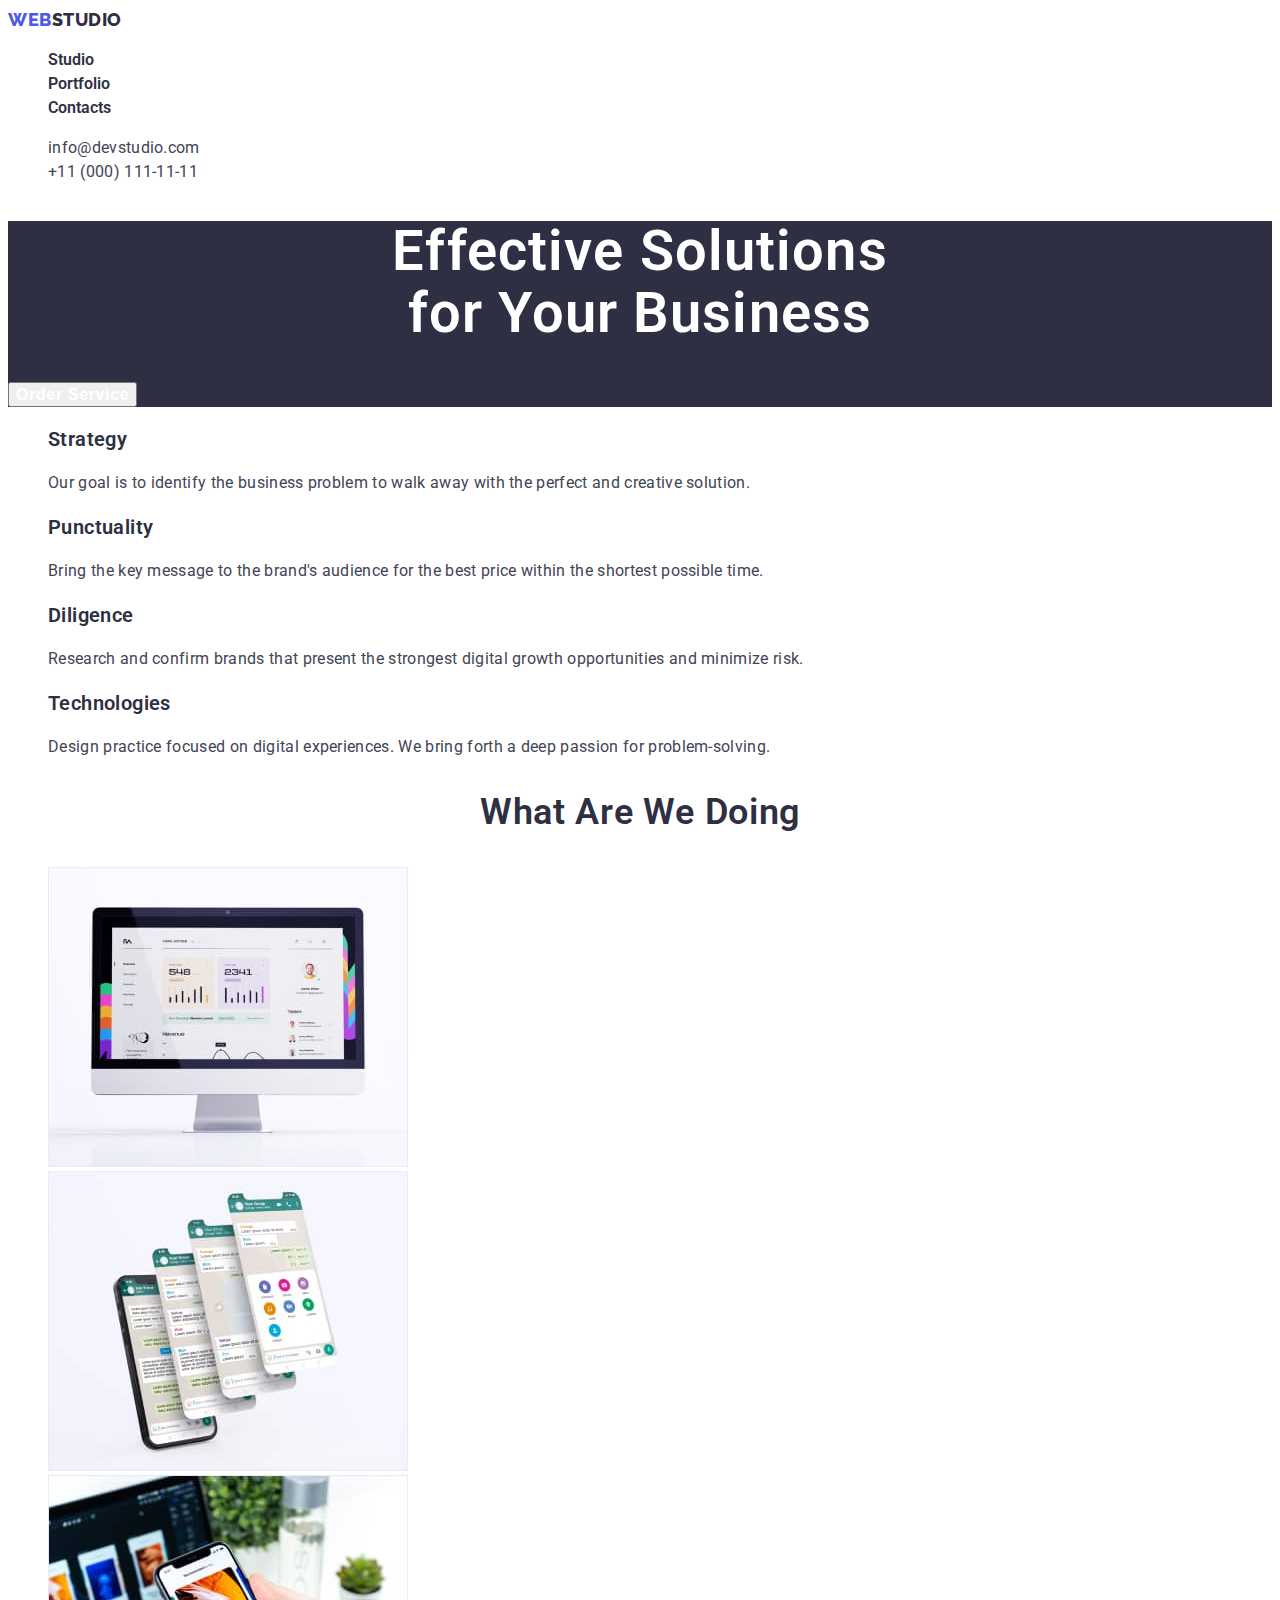
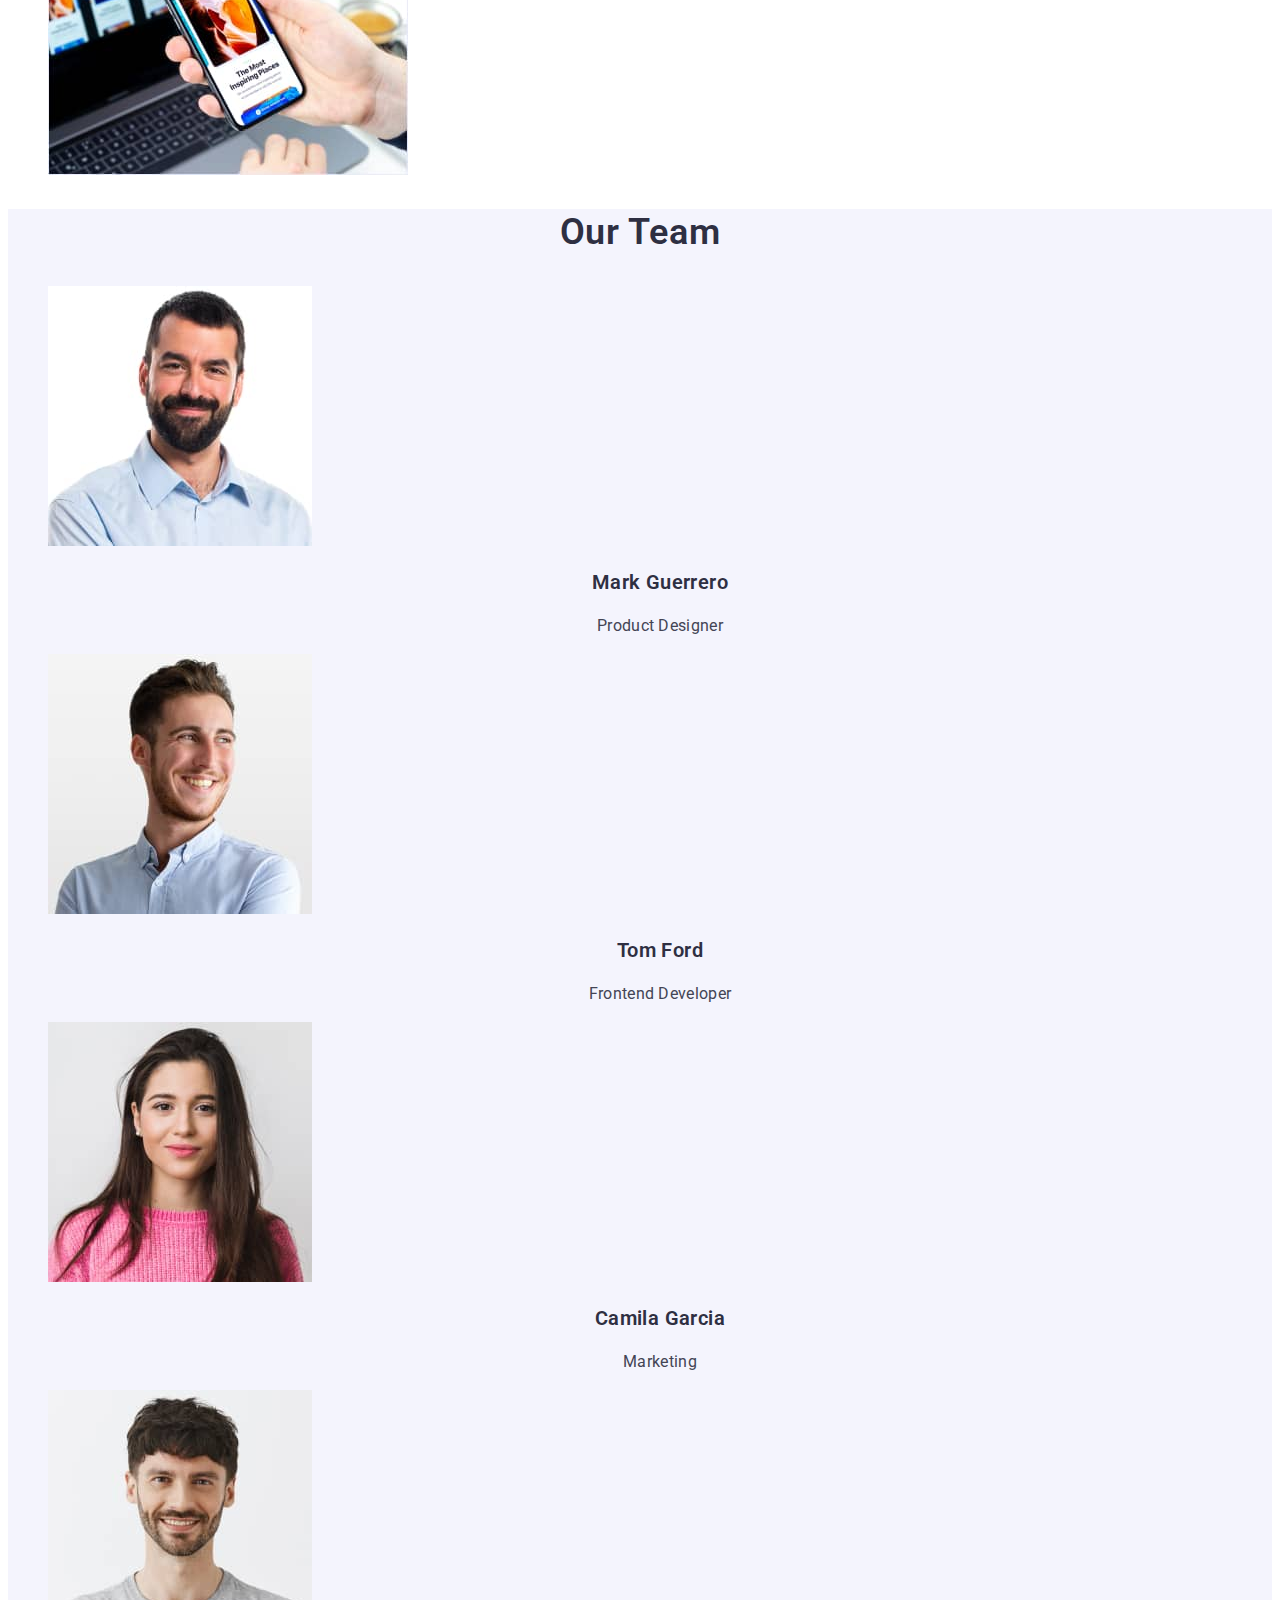
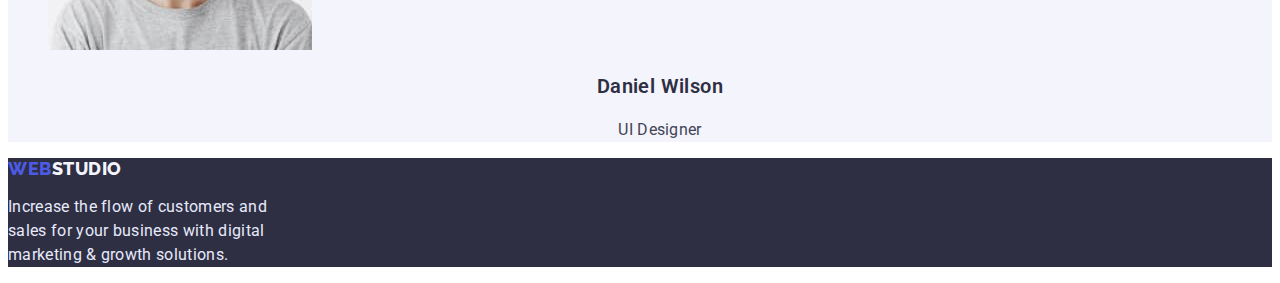
==== commit 767a3138: "Summary" ====
--- a/index.html
+++ b/index.html
@@ -1,18 +1,22 @@
 <!DOCTYPE html>
 <html lang="en">
   <head>
-    <meta charset="UTF-8" >
-    <meta http-equiv="X-UA-Compatible" content="IE=edge" >
-    <meta name="viewport" content="width=device-width, initial-scale=1.0" >
+    <meta charset="UTF-8">
+    <meta http-equiv="X-UA-Compatible" content="IE=edge">
+    <meta name="viewport" content="width=device-width, initial-scale=1.0">
     <title>Studio</title>
-    <link href="https://fonts.googleapis.com/css2?family=Raleway:wght@700&family=Roboto:wght@400;500;700;900&display=swap" rel="stylesheet">
+    <link
+      href="https://fonts.googleapis.com/css2?family=Raleway:wght@700&family=Roboto:wght@400;500;700;900&display=swap"
+      rel="stylesheet">
     <link rel="stylesheet" href="css/styles.css">
   </head>
   <body class="page">
     <!--шапка сторінки-->
     <header class="page-header">
       <nav class="page-nav">
-        <a class="logo link" href="./index.html">WEB<span class="text-logo">STUDIO</span></a>
+        <a class="logo link" href="./index.html"
+          >WEB<span class="text-logo">STUDIO</span></a
+        >
         <ul class="menu list">
           <li class="menu-item">
             <a class="menu-link link" href="./index.html">Studio</a>
@@ -26,21 +30,29 @@
         </ul>
       </nav>
       <ul class="menu-contacts list">
-        <li><a class="contact-phone link" href="mailto:info@devstudio.com">info@devstudio.com</a></li>
-        <li><a class="contact-mail link" href="tel:+110001111111">+11 (000) 111-11-11</a></li>
+        <li>
+          <a class="contact-phone link" href="mailto:info@devstudio.com"
+            >info@devstudio.com</a
+          >
+        </li>
+        <li>
+          <a class="contact-mail link" href="tel:+110001111111"
+            >+11 (000) 111-11-11</a
+          >
+        </li>
       </ul>
     </header>
     <main class="content">
       <!--заголовок і кнопка-->
       <section class="hero">
-        <h1 class="hero-title">Effective Solutions <br >for Your Business</h1>
+        <h1 class="hero-title">Effective Solutions <br>for Your Business</h1>
 
         <button class="btn" type="button">Order Service</button>
       </section>
       <!--Можлививй прихований заголовок 2-го типу. Перша секція тексту-->
       <section class="section-work">
         <h2 class="hided">What We Teach</h2>
-        <ul class="works-list list" >
+        <ul class="works-list list">
           <li>
             <h3 class="works-title">Strategy</h3>
             <p class="text">
@@ -77,13 +89,13 @@
         <h2 class="secondary-title">What Are We Doing</h2>
         <ul class="apps-list list">
           <li class="apps-list-item">
-            <img src="./images/img1.jpg" alt="personal computer" width="360" >
+            <img src="./images/img1.jpg" alt="personal computer" width="360">
           </li>
           <li class="apps-list-item">
-            <img src="./images/img2.jpg" alt="app for phone" width="360" >
+            <img src="./images/img2.jpg" alt="app for phone" width="360">
           </li>
           <li class="apps-list-item">
-            <img src="./images/img3.jpg" alt="mobile phone" width="360" >
+            <img src="./images/img3.jpg" alt="mobile phone" width="360">
           </li>
         </ul>
       </section>
@@ -93,22 +105,22 @@
         <h2 class="secondary-title">Our Team</h2>
         <ul class="team-list list">
           <li class="team-list-item">
-            <img src="./images/img4.jpg" alt="our designer" width="264" >
+            <img src="./images/img4.jpg" alt="our designer" width="264">
             <h3 class="team-title">Mark Guerrero</h3>
             <p class="team-text">Product Designer</p>
           </li>
           <li class="team-list-item">
-            <img src="./images/img5.jpg" alt="our developer" width="264" >
+            <img src="./images/img5.jpg" alt="our developer" width="264">
             <h3 class="team-title">Tom Ford</h3>
             <p class="team-text">Frontend Developer</p>
           </li>
           <li class="team-list-item">
-            <img src="./images/img6.jpg" alt="our marketing" width="264" >
+            <img src="./images/img6.jpg" alt="our marketing" width="264">
             <h3 class="team-title">Camila Garcia</h3>
             <p class="team-text">Marketing</p>
           </li>
           <li class="team-list-item">
-            <img src="./images/img7.jpg" alt="our ul designer" width="264" >
+            <img src="./images/img7.jpg" alt="our ul designer" width="264">
             <h3 class="team-title">Daniel Wilson</h3>
             <p class="team-text">UI Designer</p>
           </li>
@@ -117,9 +129,12 @@
     </main>
     <!--підвал, але без посилань-->
     <footer class="page-footer">
-      <a class="logo-footer link" href="./index.html">WEB<span class="text-logo-footer">STUDIO</span></a>
+      <a class="logo-footer link" href="./index.html"
+        >WEB<span class="text-logo-footer">STUDIO</span></a
+      >
       <p class="text-footer">
-        Increase the flow of customers and <br> sales for your business with digital <br>
+        Increase the flow of customers and <br>
+        sales for your business with digital <br>
         marketing & growth solutions.
       </p>
     </footer>
--- a/css/styles.css
+++ b/css/styles.css
@@ -22,43 +22,43 @@
     background-color: #fff;
 }
 .logo {
-color: #4D5AE5;
-font-family: 'Raleway';
-font-weight: 800;
-font-size: 18px;
-line-height: 1.33;
-display: flex;
-align-items: center;
-letter-spacing: 0.03em;
-text-transform: uppercase;
+    color: var(--primary-brand);
+    font-family: 'Raleway';
+    font-weight: 800;
+    font-size: 18px;
+    line-height: 1.33;
+    display: flex;
+    align-items: center;
+    letter-spacing: 0.03em;
+    text-transform: uppercase;
 }
 .text-logo {
-    color: #2E2F42;
+    color: var(--dark);
 }
 .menu-link {
-font-weight: 600;
-font-size: 16px;
-line-height: 24px;
-letter-spacing: 1.5;
-color: var(--dark);
+    font-weight: 600;
+    font-size: 16px;
+    line-height: 24px;
+    letter-spacing: 1.5;
+    color: var(--dark);
 }
 .contact-phone {
-font-weight: 400;
-font-size: 16px;
-line-height: 1.5;
-letter-spacing: 0.02em;
-color: var(--text-col);
+    font-weight: 400;
+    font-size: 16px;
+    line-height: 1.5;
+    letter-spacing: 0.02em;
+    color: var(--text-col);
 }
 .contact-phone:hover,
 .contact-phone:focus {
     color: var(--primary-brand)
 }
 .contact-mail {
-font-weight: 400;
-font-size: 16px;
-line-height: 1.5;
-letter-spacing: 0.02em;
-color: var(--text-col);
+    font-weight: 400;
+    font-size: 16px;
+    line-height: 1.5;
+    letter-spacing: 0.02em;
+    color: var(--text-col);
 }
 .contact-mail:hover,
 .contact-mail:focus {
@@ -69,23 +69,23 @@
     background-color: var(--dark);  
   }
 .hero-title {
-      color: #FFFFFF;;
-  font-weight: 600;
-  font-size: 56px;
-  line-height: 1.1;
-  text-align: center;
-  letter-spacing: 0.02em;
+    color: #FFFFFF;;
+    font-weight: 600;
+    font-size: 56px;
+    line-height: 1.1;
+    text-align: center;
+    letter-spacing: 0.02em;
   }
 
 .btn {
-font-weight: 600;
-font-size: 16px;
-line-height: 1.19;
-display: flex;
-align-items: center;
-letter-spacing: 0.04em;
-color: #FFFFFF;
-cursor: pointer;
+    font-weight: 600;
+    font-size: 16px;
+    line-height: 1.19;
+    display: flex;
+    align-items: center;
+    letter-spacing: 0.04em;
+    color: #FFFFFF;
+    cursor: pointer;
 }
 .btn:hover,
 .btn:focus {
@@ -105,7 +105,7 @@
     text-align: center;
     letter-spacing: 0.02em;
     text-transform: capitalize;
-    color: #2E2F42;
+    color: var(--dark);
 }
 
 .works-title {
@@ -113,7 +113,7 @@
     font-size: 20px;
     line-height: 1.2;
     letter-spacing: 0.02em;
-    color: #2E2F42; 
+    color: var(--dark); 
 }
 .team-title {
     font-weight: 600;
@@ -121,25 +121,25 @@
     line-height: 1.2;
     letter-spacing: 0.02em;
     text-align: center;
-    color: #2E2F42;
+    color: var(--dark);
 }
 .text {
-font-weight: 400;
-font-size: 16px;
-line-height: 1.5;
-letter-spacing: 0.02em;
-color: #434455;
+    font-weight: 400;
+    font-size: 16px;
+    line-height: 1.5;
+    letter-spacing: 0.02em;
+    color: var(--text-col);
 }
 .team-text {
-font-weight: 400;
-font-size: 16px;
-line-height: 1.5;
-text-align: center;
-letter-spacing: 0.02em;
-color: #434455;
+    font-weight: 400;
+    font-size: 16px;
+    line-height: 1.5;
+    text-align: center;
+    letter-spacing: 0.02em;
+    color: var(--text-col);
 }
 .section-team {
- background-color: var(--light);
+    background-color: var(--light);
 }
 .page-footer {
     background-color: var(--dark);
@@ -153,7 +153,7 @@
     align-items: center;
     letter-spacing: 0.03em;
     text-transform: uppercase;
-    color: #4D5AE5;
+    color: var(--primary-brand);
 }
 .text-logo-footer {
     font-family: 'Raleway';
@@ -164,14 +164,21 @@
     align-items: center;
     letter-spacing: 0.03em;
     text-transform: uppercase;
-    color: #4D5AE5;
+    color: var(--light);
 }
 .text-footer {
     font-weight: 400;
     font-size: 16px;
     line-height: 1.5;
     letter-spacing: 0.02em;
-    color: #E7E9FC;
+    color: var(--accent);
+}
+.title-list-works {
+    font-weight: 600;
+    font-size: 20px;
+    line-height: 1.2;
+    letter-spacing: 0.02em;
+    color: var(--dark);
 }
 
 
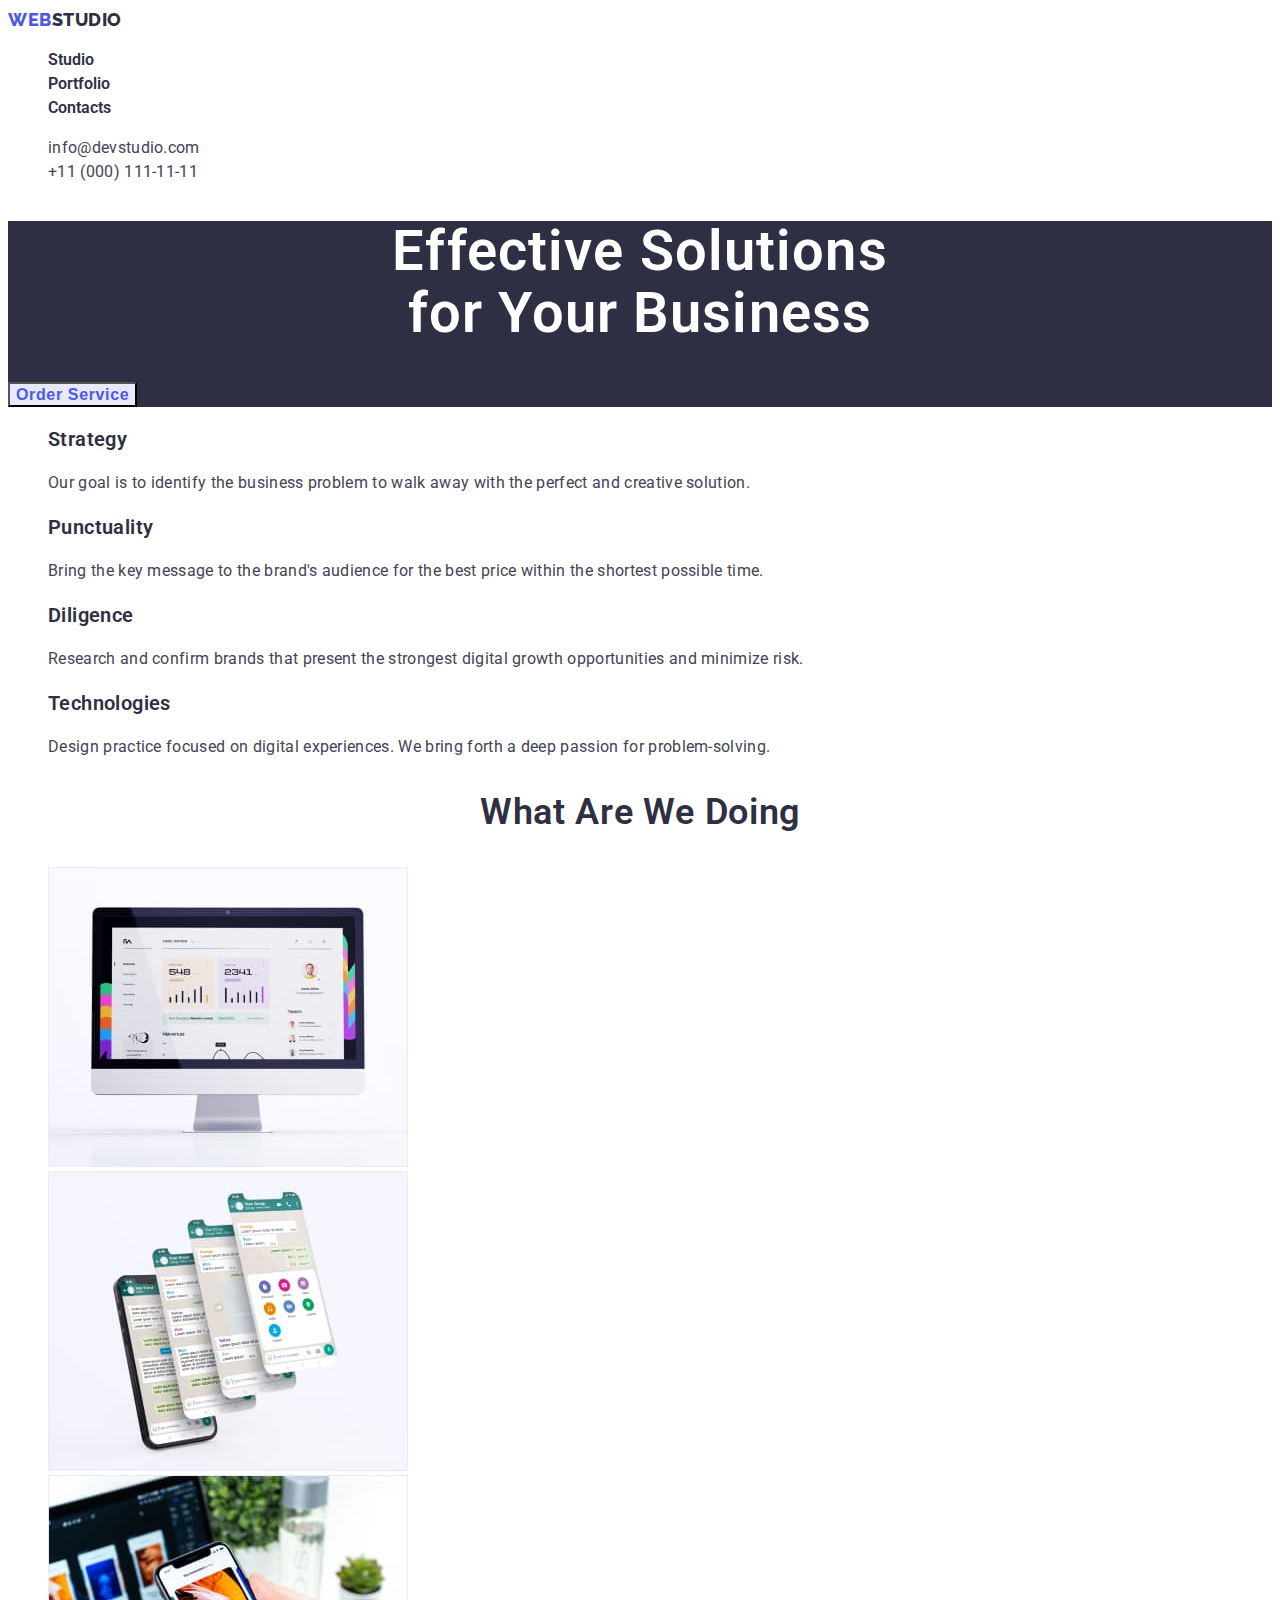
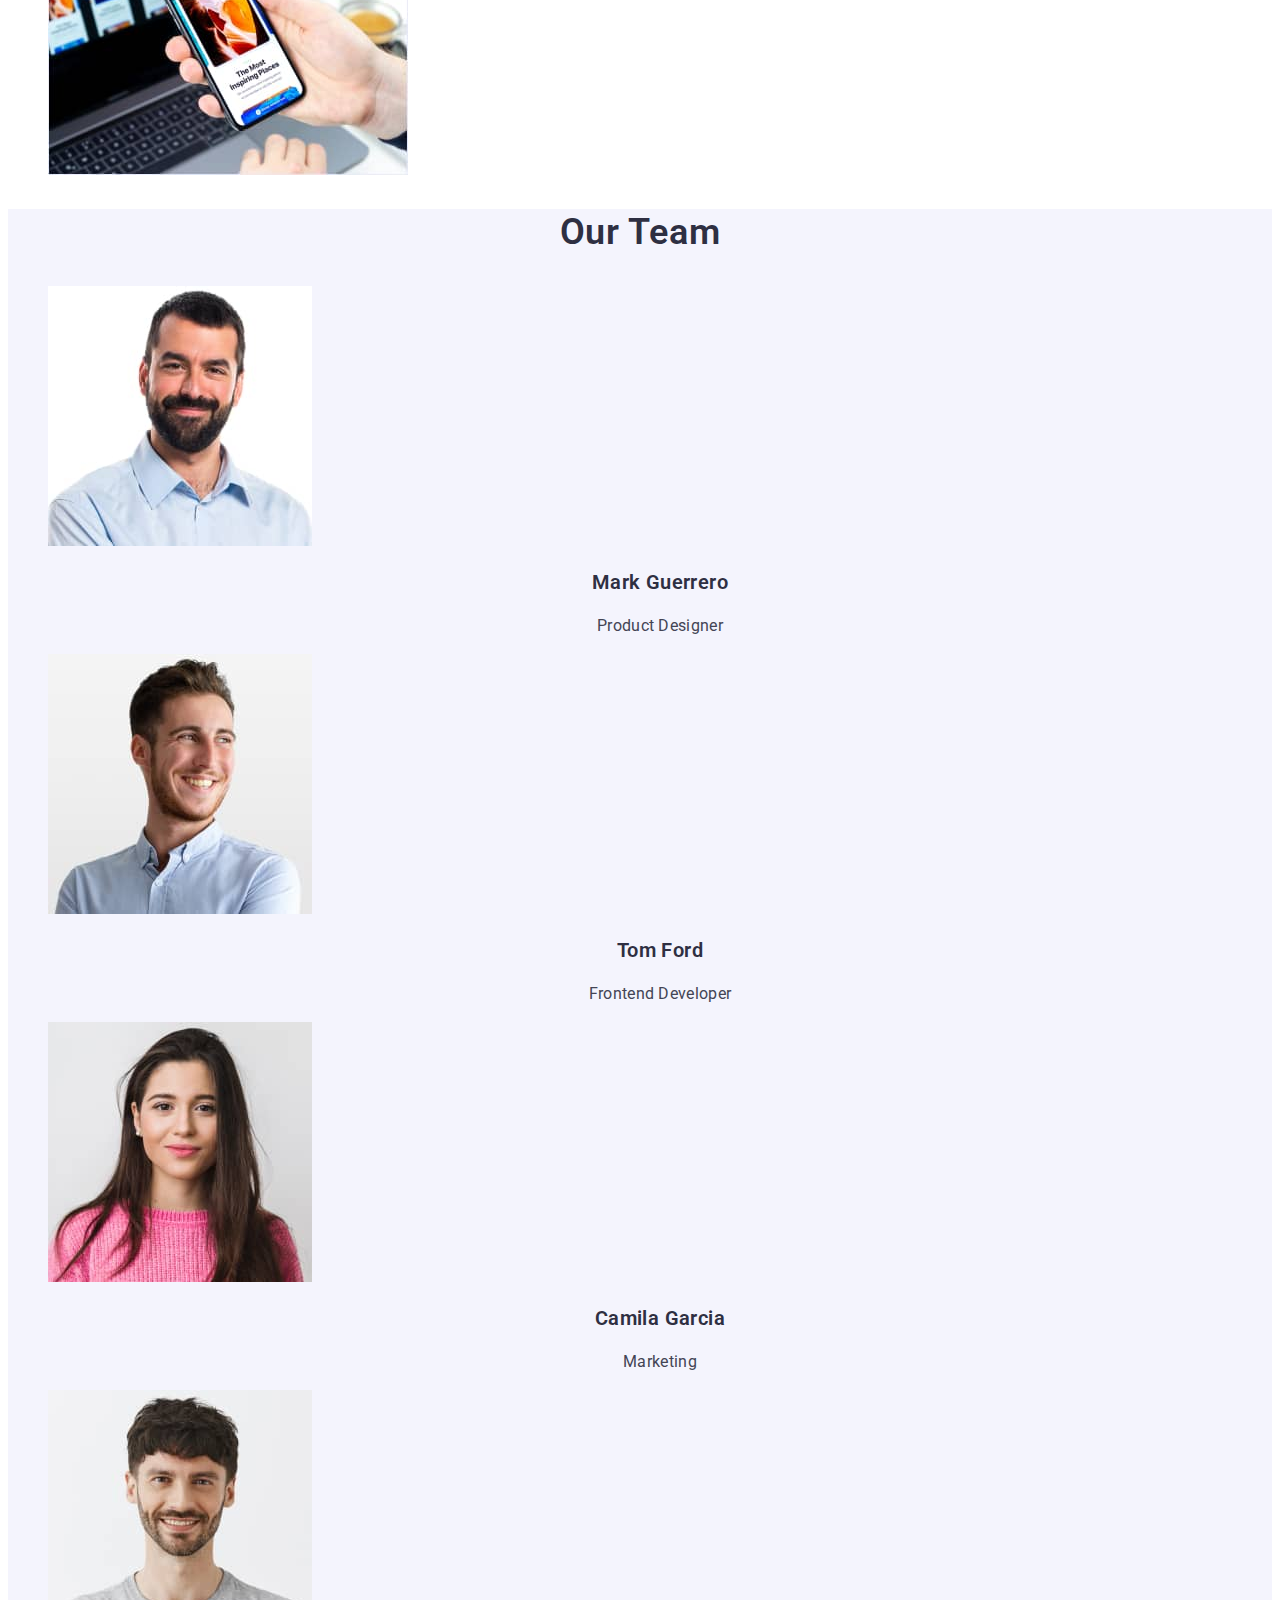
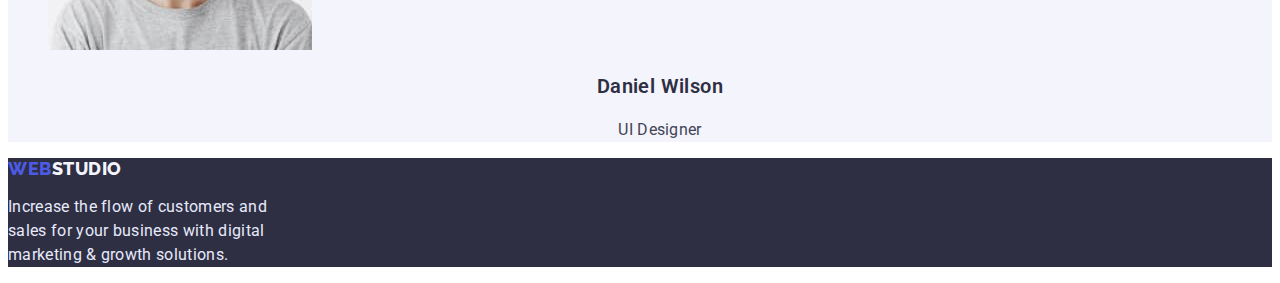
==== commit 24dd1fb0: "Summary" ====
--- a/index.html
+++ b/index.html
@@ -15,8 +15,7 @@
     <header class="page-header">
       <nav class="page-nav">
         <a class="logo link" href="./index.html"
-          >WEB<span class="text-logo">STUDIO</span></a
-        >
+          >WEB<span class="text-logo">STUDIO</span></a>
         <ul class="menu list">
           <li class="menu-item">
             <a class="menu-link link" href="./index.html">Studio</a>
@@ -130,8 +129,7 @@
     <!--підвал, але без посилань-->
     <footer class="page-footer">
       <a class="logo-footer link" href="./index.html"
-        >WEB<span class="text-logo-footer">STUDIO</span></a
-      >
+        >WEB<span class="text-logo-footer">STUDIO</span></a>
       <p class="text-footer">
         Increase the flow of customers and <br>
         sales for your business with digital <br>
--- a/css/styles.css
+++ b/css/styles.css
@@ -6,10 +6,11 @@
 --accent : #E7E9FC;
 --light : #F4F4FD;
 --success : #31D0AA;
+--pure-white : #FFFFFF;
 }
 body {
     font-family: 'Roboto', sans-serif;
-    background-color: #ffffff;
+    background-color: var(--pure-white);
 }
 
 .list {
@@ -19,7 +20,7 @@
     text-decoration: none;
 }
 .page-header {
-    background-color: #fff;
+    background-color: var(--pure-white);
 }
 .logo {
     color: var(--primary-brand);
@@ -69,7 +70,7 @@
     background-color: var(--dark);  
   }
 .hero-title {
-    color: #FFFFFF;;
+    color: var(--pure-white);
     font-weight: 600;
     font-size: 56px;
     line-height: 1.1;
@@ -78,19 +79,19 @@
   }
 
 .btn {
+    color: var(--primary-brand);
+    background-color: var(--accent);
     font-weight: 600;
     font-size: 16px;
     line-height: 1.19;
     display: flex;
     align-items: center;
     letter-spacing: 0.04em;
-    color: #FFFFFF;
     cursor: pointer;
 }
-.btn:hover,
-.btn:focus {
+.btn:active {
     background-color: var(--primary-brand);
-    color: #ffffff;
+    color: var(--pure-white);
 }
 .filter-btn {
     
@@ -182,6 +183,3 @@
 }
 
 
-
-
-
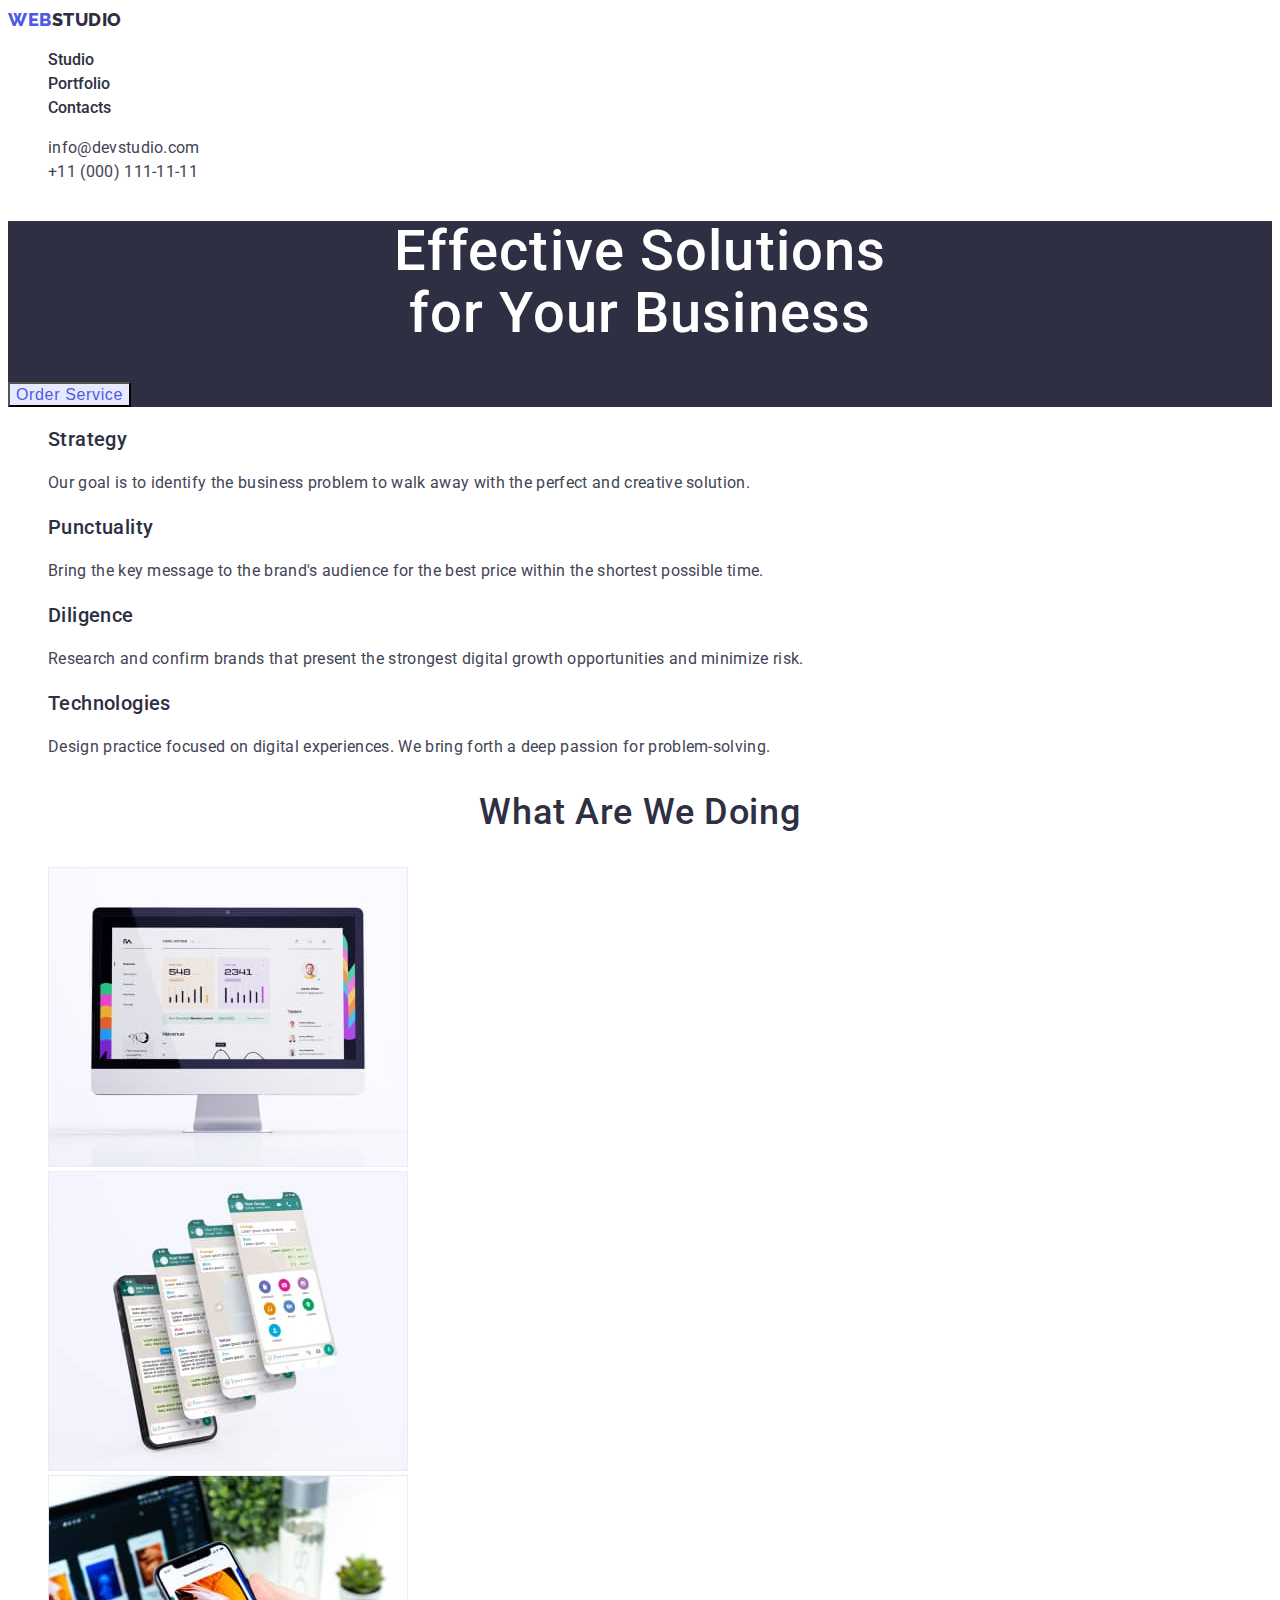
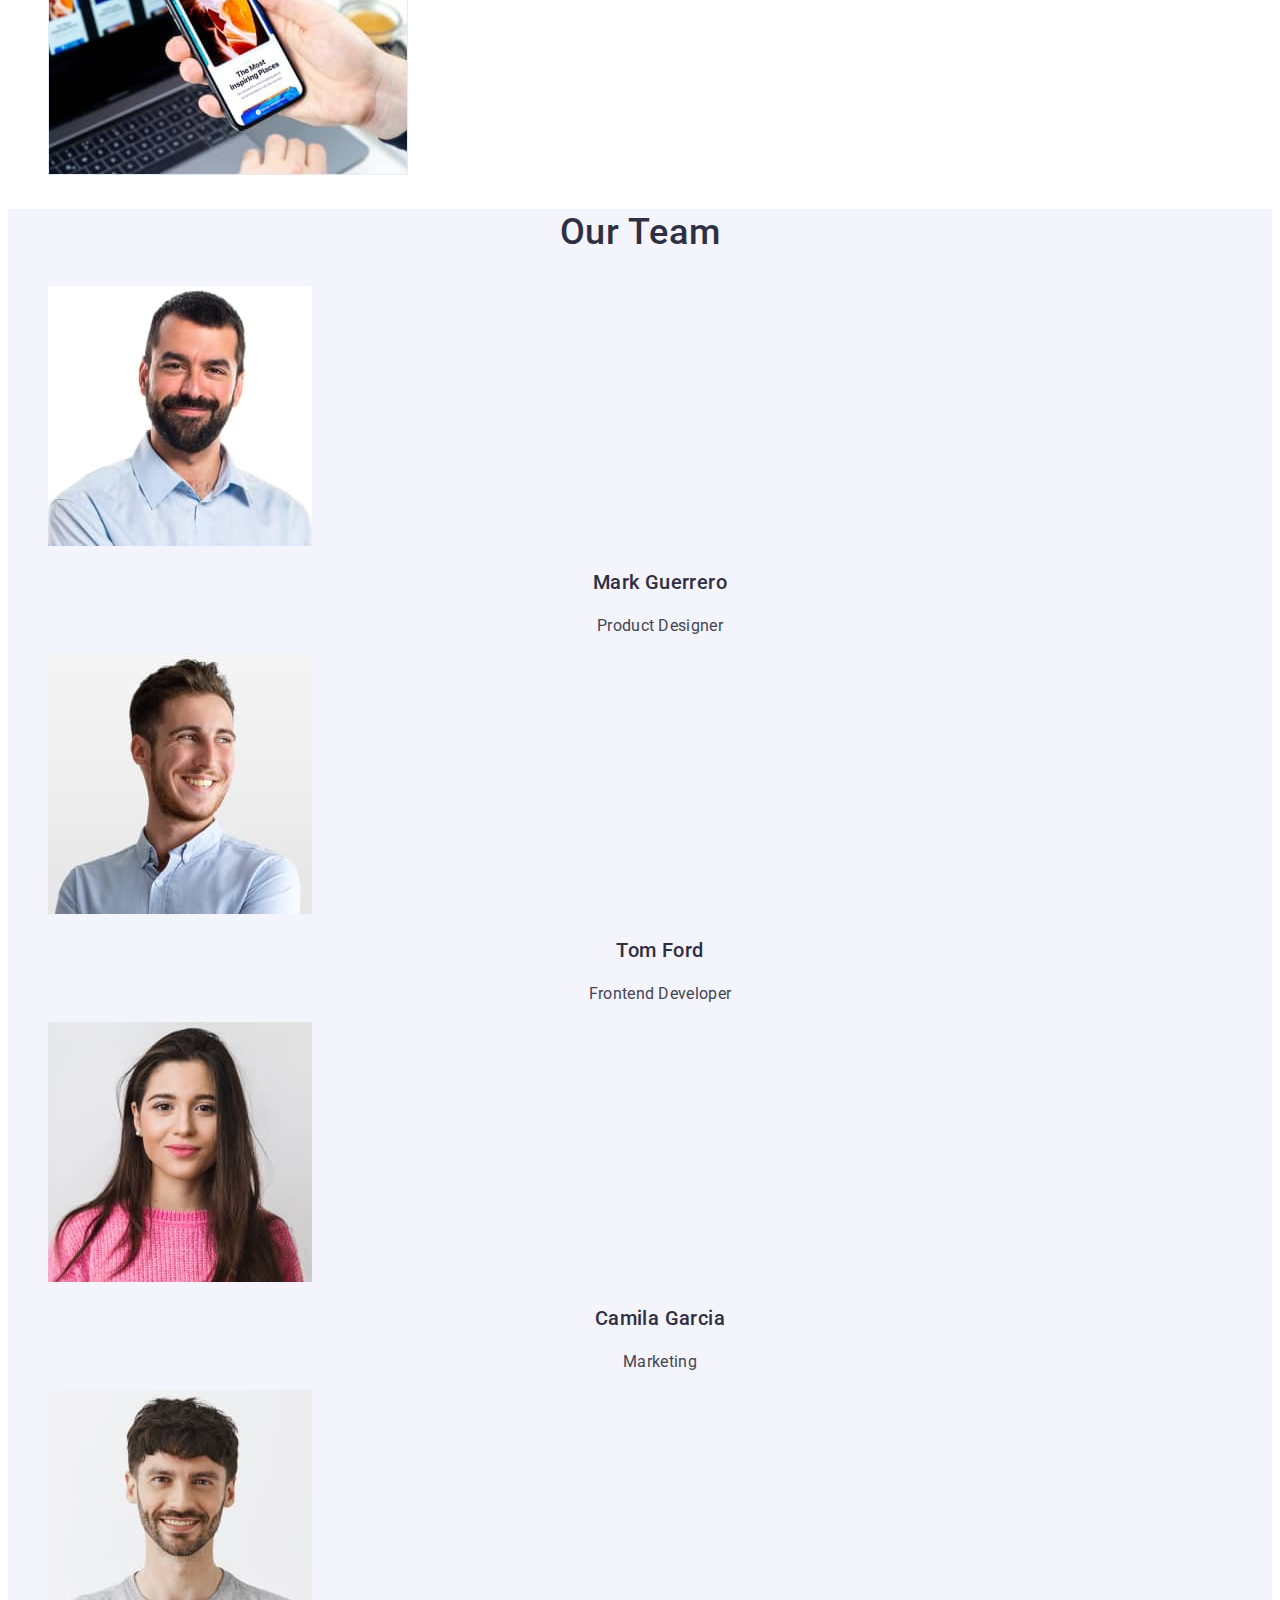
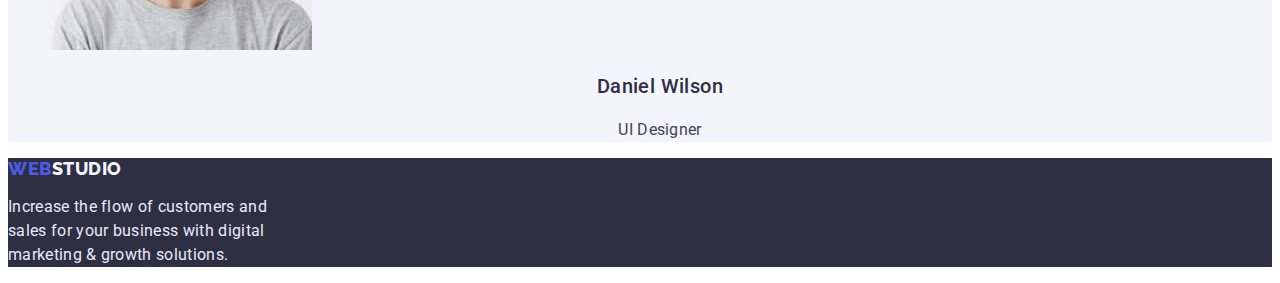
==== commit a480c3ab: "Summary" ====
--- a/index.html
+++ b/index.html
@@ -6,7 +6,7 @@
     <meta name="viewport" content="width=device-width, initial-scale=1.0">
     <title>Studio</title>
     <link
-      href="https://fonts.googleapis.com/css2?family=Raleway:wght@700&family=Roboto:wght@400;500;700;900&display=swap"
+      href="https://fonts.googleapis.com/css2?family=Raleway:wght@800&family=Roboto:wght@400;500;700;900&display=swap"
       rel="stylesheet">
     <link rel="stylesheet" href="css/styles.css">
   </head>
--- a/css/styles.css
+++ b/css/styles.css
@@ -11,6 +11,7 @@
 body {
     font-family: 'Roboto', sans-serif;
     background-color: var(--pure-white);
+    color: var(--text-col);
 }
 
 .list {
@@ -37,14 +38,13 @@
     color: var(--dark);
 }
 .menu-link {
-    font-weight: 600;
+    font-weight: 500;
     font-size: 16px;
     line-height: 24px;
     letter-spacing: 1.5;
     color: var(--dark);
 }
 .contact-phone {
-    font-weight: 400;
     font-size: 16px;
     line-height: 1.5;
     letter-spacing: 0.02em;
@@ -55,7 +55,6 @@
     color: var(--primary-brand)
 }
 .contact-mail {
-    font-weight: 400;
     font-size: 16px;
     line-height: 1.5;
     letter-spacing: 0.02em;
@@ -71,7 +70,7 @@
   }
 .hero-title {
     color: var(--pure-white);
-    font-weight: 600;
+    font-weight: 500;
     font-size: 56px;
     line-height: 1.1;
     text-align: center;
@@ -81,7 +80,7 @@
 .btn {
     color: var(--primary-brand);
     background-color: var(--accent);
-    font-weight: 600;
+    font-weight: 500;
     font-size: 16px;
     line-height: 1.19;
     display: flex;
@@ -93,14 +92,11 @@
     background-color: var(--primary-brand);
     color: var(--pure-white);
 }
-.filter-btn {
-    
-}
 .hided {
     display: none;
 }
 .secondary-title {
-    font-weight: 600;
+    font-weight: 500;
     font-size: 36px;
     line-height: 1.33;
     text-align: center;
@@ -110,14 +106,14 @@
 }
 
 .works-title {
-    font-weight: 600;
+    font-weight: 500;
     font-size: 20px;
     line-height: 1.2;
     letter-spacing: 0.02em;
     color: var(--dark); 
 }
 .team-title {
-    font-weight: 600;
+    font-weight: 500;
     font-size: 20px;
     line-height: 1.2;
     letter-spacing: 0.02em;
@@ -125,14 +121,12 @@
     color: var(--dark);
 }
 .text {
-    font-weight: 400;
     font-size: 16px;
     line-height: 1.5;
     letter-spacing: 0.02em;
     color: var(--text-col);
 }
 .team-text {
-    font-weight: 400;
     font-size: 16px;
     line-height: 1.5;
     text-align: center;
@@ -168,14 +162,13 @@
     color: var(--light);
 }
 .text-footer {
-    font-weight: 400;
     font-size: 16px;
     line-height: 1.5;
     letter-spacing: 0.02em;
     color: var(--accent);
 }
 .title-list-works {
-    font-weight: 600;
+    font-weight: 500;
     font-size: 20px;
     line-height: 1.2;
     letter-spacing: 0.02em;
